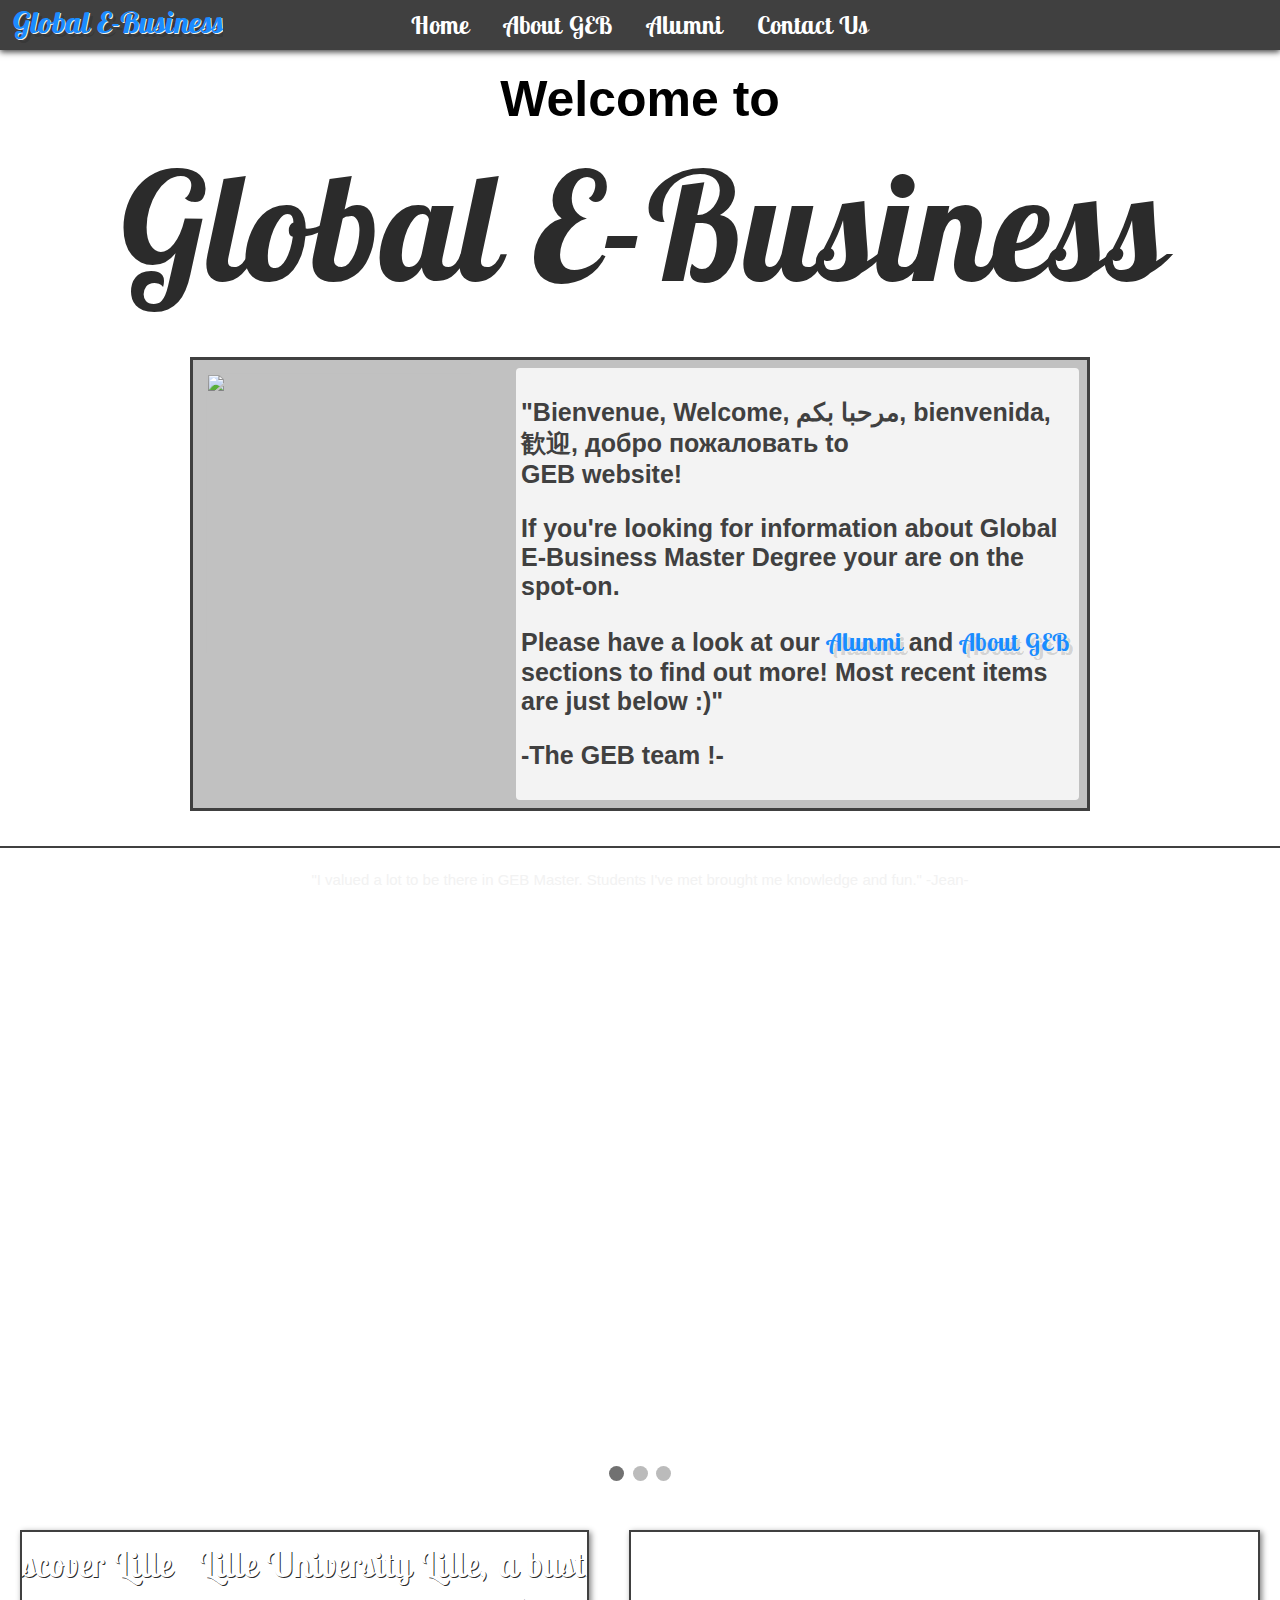
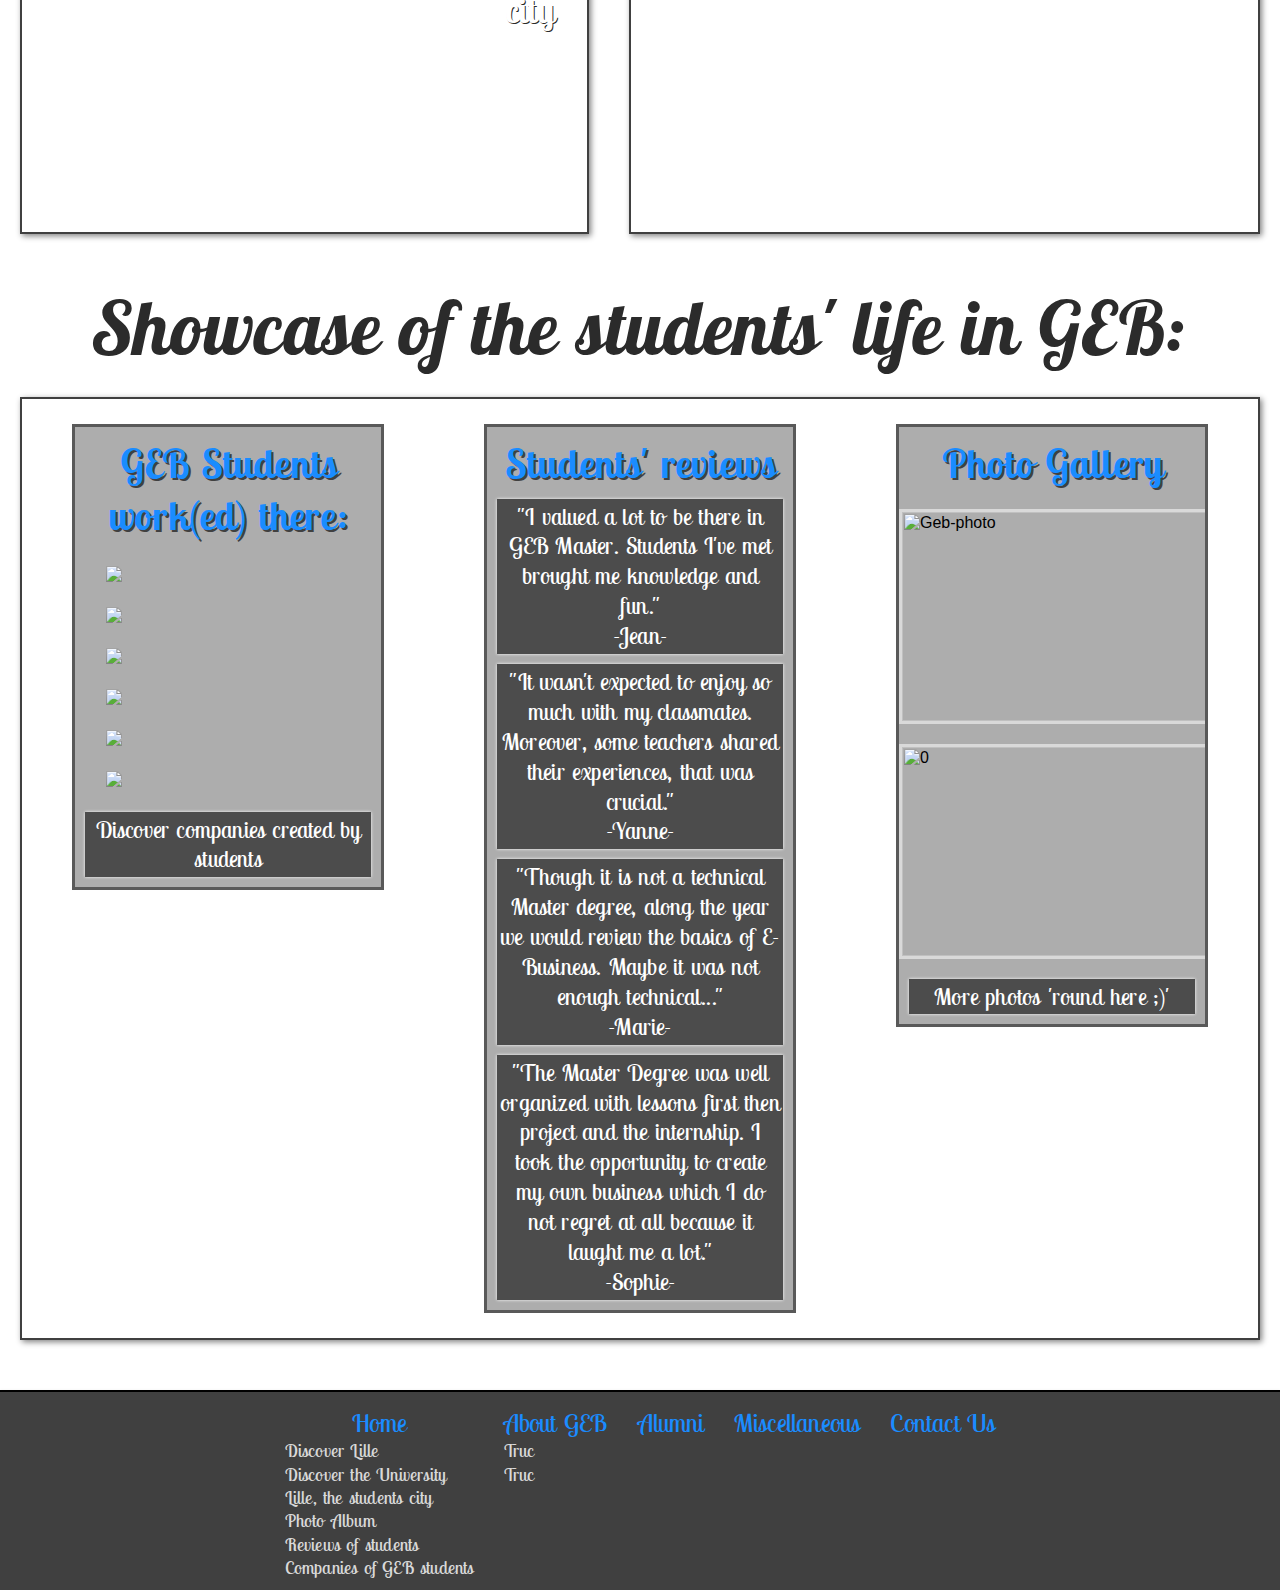
==== index.html @ 408637fa "separate script from html" ====
<html>

  <head>
    <link rel="stylesheet" type="text/css" href='indexstylesheet.css'>
    </link>
    <link href='http://fonts.googleapis.com/css?family=Lobster+Two' rel='stylesheet' type='text/css'>
    </link>
    <title>Global E-Business</title>
    <meta name="Keywords" content="global, e-business, GEB, lille, université, olivier sirven, student, students, global ebusiness, e-business, master">
    <meta name="description" content="global, e-business, GEB, lille, université, olivier sirven, student, students, global ebusiness, e-business, master">
    <meta name="author" content="Basile, Zhaniya, Quentin">
    <meta name="copyright" content="GEB Lille">
    <meta name="viewport" content="width=device-width, initial-scale=1.0">
    <meta charset="UTF-8">
  </head>

  <body>
    <header>
      <span class="logo"><a href="index.html">Global E-Business</a></span>
      <div class='banner'>
        <ul class='banner'>
          <li class='banner'><a href="index.html" class='banner'>Home</a></li>
          <li class='banner'><a href="#" class='banner'>About GEB</a></li>
          <li class='banner'><a href="alumni.html" class='banner'>Alumni</a></li>
          <li class='banner'><a href="contact.html" class="banner">Contact us</a></li>
        </ul>
        </nav>
      </div>
    </header>

    <div class="home">
      <h1>Welcome to <br> <span class="logo">Global E-Business</span></h1>
      <div class="message"><img src="http://images.clipartpanda.com/mismanagement-clipart-Megaphone-man-1.png" id="messagepic">
        <article class="message">
          <p class="message"><b>"Bienvenue, Welcome, مرحبا بكم, bienvenida, 歓迎, добро пожаловать to <br>GEB website!</b></p>
          <p class="message">If you're looking for information about Global E-Business Master Degree your are on the spot-on.</p>
          <p class='message'>Please have a look at our <span class="message"><a href="alumni.html">Alunmi</a></span> and
            <span class="message">About GEB</span> sections to find out more! Most recent items are just below :)"</p>
          <p class="message">-The GEB team !-</p>
        </article>
      </div>
    </div>

    <!-- Slideshow container -->
    <div class="slideshow-container">

      <!-- Full-width images with number and caption text -->
      <div class="mySlides fade">
        <div class="numbertext">1 / 3</div>
        <div class="text">
          <p>"I valued a lot to be there in GEB Master. Students I've met brought me knowledge and fun." -Jean-</p>
        </div>
      </div>

      <div class="mySlides fade">
        <div class="numbertext">2 / 3</div>
        <div class="text">Caption Two</div>
      </div>

      <div class="mySlides fade">
        <div class="numbertext">3 / 3</div>
        <div class="text">Caption Three</div>
      </div>

      <!-- Next and previous buttons -->
      <a class="prev" onclick="plusSlides(-1)">&#10094;</a>
      <a class="next" onclick="plusSlides(1)">&#10095;</a>
    </div>
    <br>

    <!-- The dots/circles -->
    <div style="text-align:center">
      <span class="dot" onclick="currentSlide(1)"></span>
      <span class="dot" onclick="currentSlide(2)"></span>
      <span class="dot" onclick="currentSlide(3)"></span>
    </div>

    <script src=index-script.js>
    </script>

    <div class="case">
      <div class="fr">
        <a href="https://en.lilletourism.com/">
          <div class="frd" id="lille">
            <p class="frd">Discover Lille</p>
          </div>
        </a>
        <a href="https://www.univ-lille.fr/home/">
          <div class="frd" id="univ">
            <p class="frd">Lille University</p>
          </div>
        </a>
        <a href="https://www.thelocal.fr/20171017/lille-why-would-anyone-want-to-live-there">
          <div class="frd" id="lille2">
            <p class="frd">Lille, a bustling city</p>
          </div>
        </a>
      </div>

      <div class="job">
        <div class="jobd"></div>
        <div class="jobd"></div>
        <div class="jobd"></div>
        <div class="jobd"></div>
        <div class="jobd"></div>
      </div>
    </div>

    <h1 class="title">Showcase of the students' life in GEB:</h1>

    <div class="new">
      <div class="inew">
        <p class="inew">GEB Students work(ed) there:</p>
        <a href="http://maxxing.com/home-10000-1-2.html"><img src="https://www.google.com/url?sa=i&source=images&cd=&ved=2ahUKEwjb2vvX5d7jAhUF16QKHUK5CTIQjRx6BAgBEAU&url=http%3A%2F%2Fwww.maxxing.com%2F&psig=AOvVaw227u1ZSXN6iK4oCkUGEAIN&ust=1564650021154824" class="logoshowcase"></a>
        <a href="https://amadeus.com/en"><img src="https://www.travelindustrymentor.com.au/wp-content/uploads/2017/12/Amadeus-logo.png" class="logoshowcase"></a>
        <a href="https://www.oracle.com/fr/index.html"><img src="https://www.oracle.com/webfolder/s/brand/assets/i/specimens/identity/logo/primary-badge.gif" class="logoshowcase"></a>
        <a href="https://www.capgemini.com/"><img src="https://media-assets-02.thedrum.com/cache/images/thedrum-prod/s3-news-tmp-136481-capgemini--2x1--940.png" class="logoshowcase"></a>
        <a href="https://www.qatarairways.com/en/homepage.html"><img src="https://dwglogo.com/wp-content/uploads/2016/03/qatar-airways-emblem.png" class="logoshowcase"></a>
        <a href="https://www.lavoixdunord.fr/"><img src="https://lh3.googleusercontent.com/co4NSZuJD9aWoUuQ8ERSrI5Xbmnq_W3yEU5_tKY_wPAVxonObEZlXqxKZir_IPBfjA1b" class="logoshowcase"></a>
        <p class="startup"><a href="#">Discover companies created by students</a></p>
      </div>

      <div class="inew">
        <p class="inew">Students' reviews</p>
        <p class="startup">"I valued a lot to be there in GEB Master. Students I've met brought me knowledge and fun."<br />-Jean-</p>
        <p class="startup">"It wasn't expected to enjoy so much with my classmates. Moreover, some teachers shared their experiences, that was crucial."<br />-Yanne-</p>
        <p class="startup">"Though it is not a technical Master degree, along the year we would review the basics of E-Business. Maybe it was not enough technical..." <br />-Marie-</p>
        <p class="startup">"The Master Degree was well organized with lessons first then project and the internship. I took the opportunity to create my own business which I do not regret at all because it laught me a lot."<br />-Sophie-</p>
      </div>

      <div class="inew">
        <p class="inew">Photo Gallery</p>
        <div class="photo"><a href="https://ibb.co/RTwVx2X"><img src="https://i.ibb.co/jkX1chC/Geb-photo.jpg" alt="Geb-photo" border="0" class="photo"></a></div>
        <div class="photo"><a href="https://ibb.co/gSLk5jJ"><img src="https://i.ibb.co/F5LRSxz/0.jpg" alt="0" border="0" class="photo"></a></div>
        <a href="#">
          <p class="startup">More photos 'round here ;)'</p>
        </a>
      </div>
    </div>


    <footer>
      <div class='footer'>
        <ul><a href="index.html">Home</a>
          <li><a href="https://en.lilletourism.com/">Discover Lille</a></li>
          <li><a href="https://www.univ-lille.fr/home/">Discover the University</a></li>
          <li><a href="https://www.thelocal.fr/20171017/lille-why-would-anyone-want-to-live-there">Lille, the students city</a></li>
          <li><a href="#">Photo Album</a></li>
          <li><a href="#">Reviews of students</a></li>
          <li><a href="#">Companies of GEB students</a></li>
        </ul>
        <ul><a href="#">About GEB</a>
          <li>Truc</li>
          <li>Truc</li>
        </ul>
        <ul><a href="alumni.html">Alumni</a></ul>
        <ul><a href="#">Miscellaneous</a></ul>
        <ul><a href="contact.html">Contact us</a></ul>
      </div>
    </footer>

  </body>

  </html>
---- indexstylesheet.css ----
html {
  min-height: 100%;
  position: relative;
  max-width: 3000px;
}

body {
  font-family: Arial;
  min-height: 100%;
  padding: 0;
  margin: 0;
  position: inherit;
}

div {
  overflow: auto;
}

/* Header */
header {
  height: 50px;
  background-color: #404040;
  box-shadow: 0 2px 6px #404040;
  position: relative;
}

div.banner {
  height: inherit;
  display: flex;
  justify-content: center;
  align-items: center;
  z-index: 10;
}

div ul.banner {
  text-align: center;
  color: #ffffff;
  margin-top: 0;
  margin-bottom: 0;
  padding-left: 0;
}

div ul li.banner {
  display: inline-block;
  text-align: inherit;
}

div ul li a.banner {
  padding-left: 15px;
  padding-right: 15px;
  font: 400 100px/1.3 'Lobster Two', Helvetica, sans-serif;
  font-size: 25px;
  letter-spacing: 0.2px;
  word-spacing: 2px;
  color: #ffffff;
  font-weight: 600;
  text-decoration: none;
  font-variant: normal;
  text-transform: capitalize;
  display: block;
  line-height: 2;
  transition: color .2s ease-in, background .2s ease-in;
}

header span.logo {
  color: #ffffff;
  font-size: 30px;
  padding-left: 12px;
  position: absolute;
  line-height: 1.5;
  overflow: hidden;
  text-overflow: ellipsis;
}

/* Miscellaneous */
a {
  color: inherit;
  text-decoration: none;
}

a:hover.banner {
  background-color: #ffffff;
  color: #333333
}

span:hover.logo {
  text-shadow: 1px 1px 0px #ededed, 4px 4px 0px rgba(0, 0, 0, 0.15);
  color: #1a8cff;
  cursor: default;
}

div:hover.message {
  box-shadow: 4px 4px 6px grey;
}

.footer a:hover {
  color: #ffffff;
}

/* Main content */
h1 {
  text-align: center;
  margin-top: 0;
  font-size: 50px;
}

span.logo {
  font: 400 100px/1.3 'Lobster Two', Helvetica, sans-serif;
  font-size: 150px;
  letter-spacing: 0.2px;
  word-spacing: 2px;
  color: #2b2b2b;
  font-weight: 700;
  text-decoration: none;
  font-style: italic;
  font-variant: normal;
  text-transform: capitalize;
  transition: color .2s ease-in, text-shadow .2s ease-in;
}

/* Home */
.home {
  background-image: url('https://g.foolcdn.com/editorial/images/483225/graduation.jpg');
  background-repeat: no-repeat;
  background-attachment: fixed;
  padding: 20px;
  padding-bottom: 35px;
  background-size: cover;
  z-index: 9;
  border-bottom: 2px solid #404040;
}

div.message {
  width: 900px;
  height: auto;
  margin-left: auto;
  margin-left: auto;
  margin-right: auto;
  padding: 3px;
  position: relative;
  border: solid #404040;
  transition: box-shadow .2s ease-in;
  background: rgba(51, 51, 51, 0.3)
}

article.message {
  font-family: Arial;
  font-size: 25px;
  color: #404040;
  font-weight: 700;
  background: rgb(255, 255, 255, 0.8);
  text-decoration: none;
  font-variant: normal;
  display: block;
  padding: 5px;
  margin: 5px;
  margin-left: 320px;
  border: #595959 1px;
  border-radius: 4px;
}

article span.message {
  font: 400 100px/1.3 'Lobster Two', Helvetica, sans-serif;
  font-size: 25px;
  letter-spacing: 0.2px;
  word-spacing: 2px;
  color: #1a8cff;
  font-weight: 700;
  text-decoration: none;
  font-variant: normal;
  text-shadow: 1px 1px 0px #ededed, 4px 4px 0px rgba(0, 0, 0, 0.15);
  cursor: default;
}

h1.title {
  text-align: center;
  font: 400 100px/1.3 'Lobster Two', Helvetica, sans-serif;
  font-size: 75px;
  letter-spacing: 0.2px;
  word-spacing: 2px;
  color: #2b2b2b;
  font-weight: 700;
  text-decoration: none;
  font-style: italic;
  font-variant: normal;
  margin-top: 25px;
  margin-bottom: 0;
}

#messagepic {
  height: 300px;
  width: 300px;
  float: left;
  padding: 10px;
  padding-right: 25px;
  display: block;
  margin: auto;
}

div.case {
  display: flex;
  align-items: center;
  justify-content: center;
  margin-top: 25px;
}

/* Slideshow */
* {box-sizing:border-box}

/* Slideshow container */
.slideshow-container {
  width:100%;
  position: relative;
  height:600px;
  margin:0;
}

/* Hide the images by default */
.mySlides {
  display: none;
}

/* Next & previous buttons */
.prev, .next {
  cursor: pointer;
  position: absolute;
  top: 50%;
  width: auto;
  margin-top: -22px;
  padding: 16px;
  color: white;
  font-weight: bold;
  font-size: 18px;
  transition: 0.6s ease;
  border-radius: 0 3px 3px 0;
  user-select: none;
}

/* Position the "next button" to the right */
.next {
  right: 0;
  border-radius: 3px 0 0 3px;
}

/* On hover, add a black background color with a little bit see-through */
.prev:hover, .next:hover {
  background-color: rgba(0,0,0,0.8);
}

/* Caption text */
.text {
  width: 100%;
  height:600px;
  background-image: url(http://s1.1zoom.me/b5050/619/USA_Houses_San_Diego_496427_2048x1152.jpg);
  background-repeat: no-repeat;
  background-size: cover;
}

.text p {
  color: #f2f2f2;
  font-size: 15px;
  padding: 8px 12px;
  text-align: center;
}

/* Number text (1/3 etc) */
.numbertext {
  visibility:hidden;
  color: #f2f2f2;
  font-size: 12px;
  padding: 8px 12px;
  position: absolute;
  top: 0;
}

/* The dots/bullets/indicators */
.dot {
  cursor: pointer;
  height: 15px;
  width: 15px;
  margin: 0 2px;
  background-color: #bbb;
  border-radius: 50%;
  display: inline-block;
  transition: background-color 0.6s ease;
}

.active, .dot:hover {
  background-color: #717171;
}

/* Fading animation */
.fade {
  -webkit-animation-name: fade;
  -webkit-animation-duration: 1.5s;
  animation-name: fade;
  animation-duration: 1.5s;
}

@-webkit-keyframes fade {
  from {opacity: .4}
  to {opacity: 1}
}

@keyframes fade {
  from {opacity: .4}
  to {opacity: 1}
}

/* France div */
div.fr {
  display: flex;
  align-items: center;
  justify-content: center;
  border: 2px solid #404040;
  margin: 20px;
  box-shadow: 2px 2px 6px grey;
  width: auto;
  height: auto;
  vertical-align: middle;
}

#lille {
  background: url('https://hautsdefrance.cci.fr/content/uploads/sites/6/2016/12/une-ccigrandlille.jpg');
  background-repeat: no-repeat;
  background-size: cover;
}

#univ {
  background: url('https://static1.squarespace.com/static/5565e723e4b03021a50af7c4/5c4ec8eac2241b81fc3c4915/5c4ec9b06d2a73c5a0574b73/1548667422622/luniversite-catholique-de-lille-img_6861.jpg?format=1500w');
  background-repeat: no-repeat;
  background-size: cover;
  background-position: center;
}

#lille2 {
  background: url('https://www.wallpaperup.com/uploads/wallpapers/2018/01/11/1188211/3f083c5645a579118f9e4036955740b4.jpg');
  background-repeat: no-repeat;
  background-size: cover;
  background-position: center;
}

p.frd {
  font: 400 100px/1.3 'Lobster Two', Helvetica, sans-serif;
  font-size: 35px;
  margin-top: 10px;
  letter-spacing: 0.2px;
  word-spacing: 2px;
  color:#ffffff;
  font-weight: 700;
  text-decoration: none;
  font-variant: normal;
  text-shadow: 1px 1px 0px #2b2b2b;
  text-align: center;
}

div.frd {
  width: 225px;
  height: 300px;
  margin: 0;
  padding: 0;
  border: none;
}

/*JOB*/
div.job {
  display: flex;
  align-items: center;
  justify-content: center;
  background: url('https://www.stratagemcpa.com/wp-content/uploads/2018/03/file-23.jpg');
  background-repeat: no-repeat;
  background-size: cover;
  background-position: center;
  border: 2px solid #404040;
  margin: 20px;
  box-shadow: 2px 2px 6px grey;
  width: auto;
  height: auto;
}

div.jobd {
  width: 150px;
  height: 300px;
  border: solid #595959;
  margin: 0;
  padding: 0;
  border: none;
}

/* NEWS */
div.new {
  display: flex;
  align-items: flex-start;
  justify-content: center;
  background-image: url('https://www.interregeurope.eu/fileadmin/user_upload/tx_tevnewsevents/events/image_1549965518.jpg');
  background-repeat: no-repeat;
  background-size: cover;
  border: 2px solid #404040;
  margin-top: 35px;
  margin: 20px;
  box-shadow: 2px 2px 6px grey;
}

div.inew {
  width: 400px;
  height: auto;
  background: rgba(51, 51, 51, 0.4);
  border: solid #595959;
  margin-left: 50px;
  margin-right: 50px;
  margin-top: 25px;
  margin-bottom: 25px;
}

div.photo {
  width: 315px;
  height: 215px;
  margin: 20px;
  border: solid #d9d9d9;
  margin-left: auto;
  margin-right: auto;
  display: block;
}

img.photo {
  height: 100%;
  width: 100%;
}

p.inew {
  font: 400 100px/1.3 'Lobster Two', Helvetica, sans-serif;
  font-size: 40px;
  letter-spacing: 0.2px;
  word-spacing: 2px;
  color: #1a8cff;
  font-weight: 700;
  text-decoration: none;
  font-variant: normal;
  text-align: center;
  margin: 10px;
  text-shadow: 2px 2px #404040;
}

img.logoshowcase {
  max-height: 80%;
  max-width: 80%;
  margin: 25px;
  margin-left: auto;
  margin-right: auto;
  display: block;
}

p.startup {
  font: 400 100px/1.3 'Lobster Two', Helvetica, sans-serif;
  font-size: 23px;
  letter-spacing: 0.2px;
  word-spacing: 2px;
  color: #ffffff;
  font-weight: 400;
  text-decoration: none;
  font-variant: normal;
  text-align: center;
  margin: 10px;
  background-color: rgba(51, 51, 51, 0.80);
  padding: 3px;
  box-shadow: 0 0 3px #ffffff;
  display: block;
  align-items: center;
}

/* Contact form */
input[type=text], select, textarea {
  width: 100%;
  padding: 12px;
  border: 1px solid #ccc;
  border-radius: 4px;
  box-sizing: border-box;
  margin-top: 6px;
  margin-bottom: 16px;
  resize: vertical;
}

input[type=submit] {
  background-color: #3399ff;
  color: white;
  padding: 12px 20px;
  border: none;
  border-radius: 4px;
  cursor: pointer;
}

input[type=submit]:hover {
  background-color: #0066ff;
}

.form {
  display: inline-block;
  width: 100%;
}

div.precontainer {
  width: 450px;
  height: auto;
  padding: 3px;
  border: solid #404040;
  background: #ff0000;
  margin: 25px;
  display: block;
  float: left;
}

p.precontainer {
  font-family: Arial;
  font-size: 20px;
  color: #404040;
  font-weight: 700;
  text-decoration: none;
  font-variant: normal;
  padding: 5px;
  margin: 5px;
  margin-left: 175px;
  background: #f2f2f2;
  border: #595959 1px;
  border-radius: 4px;
}

#messagepic.precontainer {
  height: 150px;
  width: 150px;
  padding: 10px;
  padding-right: 25px;
}

.container {
  padding: 13px;
  display: block;
  width: 800px;
  margin: 25px;
  position: relative;
  padding-bottom: 1px;
}

p.container {
  margin-left: 0;
  margin-top: 0;
  word-wrap: break-word;
  font-family: Times;
  font-weight: bold;
  font-size: 25px;
  padding: 0;
}

/* Footer HIDDEN FOR NOW */
footer {
  position: static;
  overflow: auto;
  background: #404040;
  margin-top: 50px;
  bottom: 0;
  border-top: 2px solid #000000;
  box-shadow: 0 0 3px #f2f2f2;
  height: auto;
  width: 100%;
}

div.footer {
  display: flex;
  justify-content: center;
  align-items: flex-start;
  margin-left: 25px;
  margin-right: 25px;
  margin-top: 5px;
  margin-bottom: 5px;
}

.footer ul {
  text-align: center;
  padding: 0;
  display: inline-block;
  padding-left: 15px;
  padding-right: 15px;
  margin-top: 10px;
  margin-bottom: 5px;
  font: 400 100px/1.3 'Lobster Two', Helvetica, sans-serif;
  font-size: 25px;
  letter-spacing: 0.2px;
  word-spacing: 2px;
  color: #d9d9d9;
  font-weight: 500;
  text-decoration: none;
  font-variant: normal;
  text-transform: capitalize;
  display: block;
  color: #1a8cff;
}

.footer li {
  font: 400 100px/1.3 'Lobster Two', Helvetica, sans-serif;
  font-size: 18px;
  letter-spacing: 0.2px;
  word-spacing: 2px;
  color: #d9d9d9;
  font-weight: 200;
  text-shadow: none;
  text-decoration: none;
  text-transform: none;
  font-variant: normal;
  display: block;
  text-align: left;
}

.footer a {
  transition: color .05s ease-in;
}
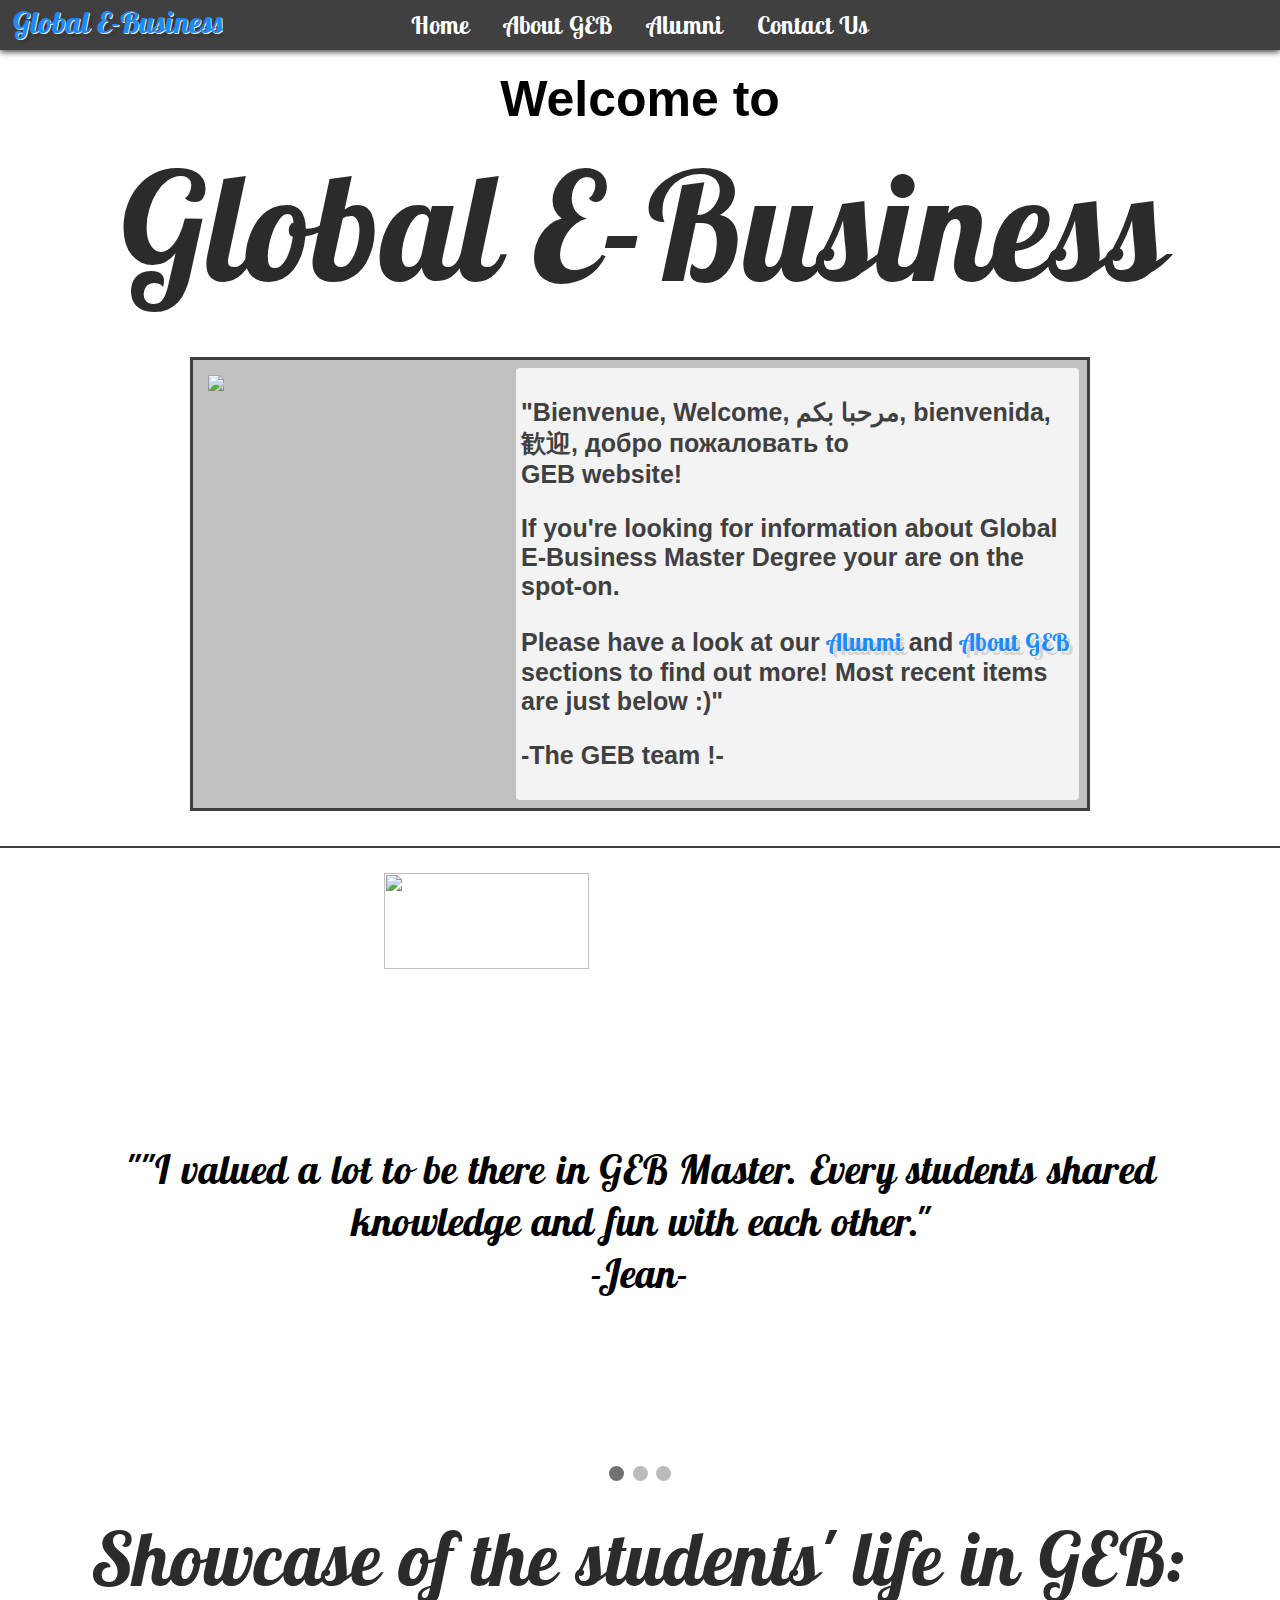
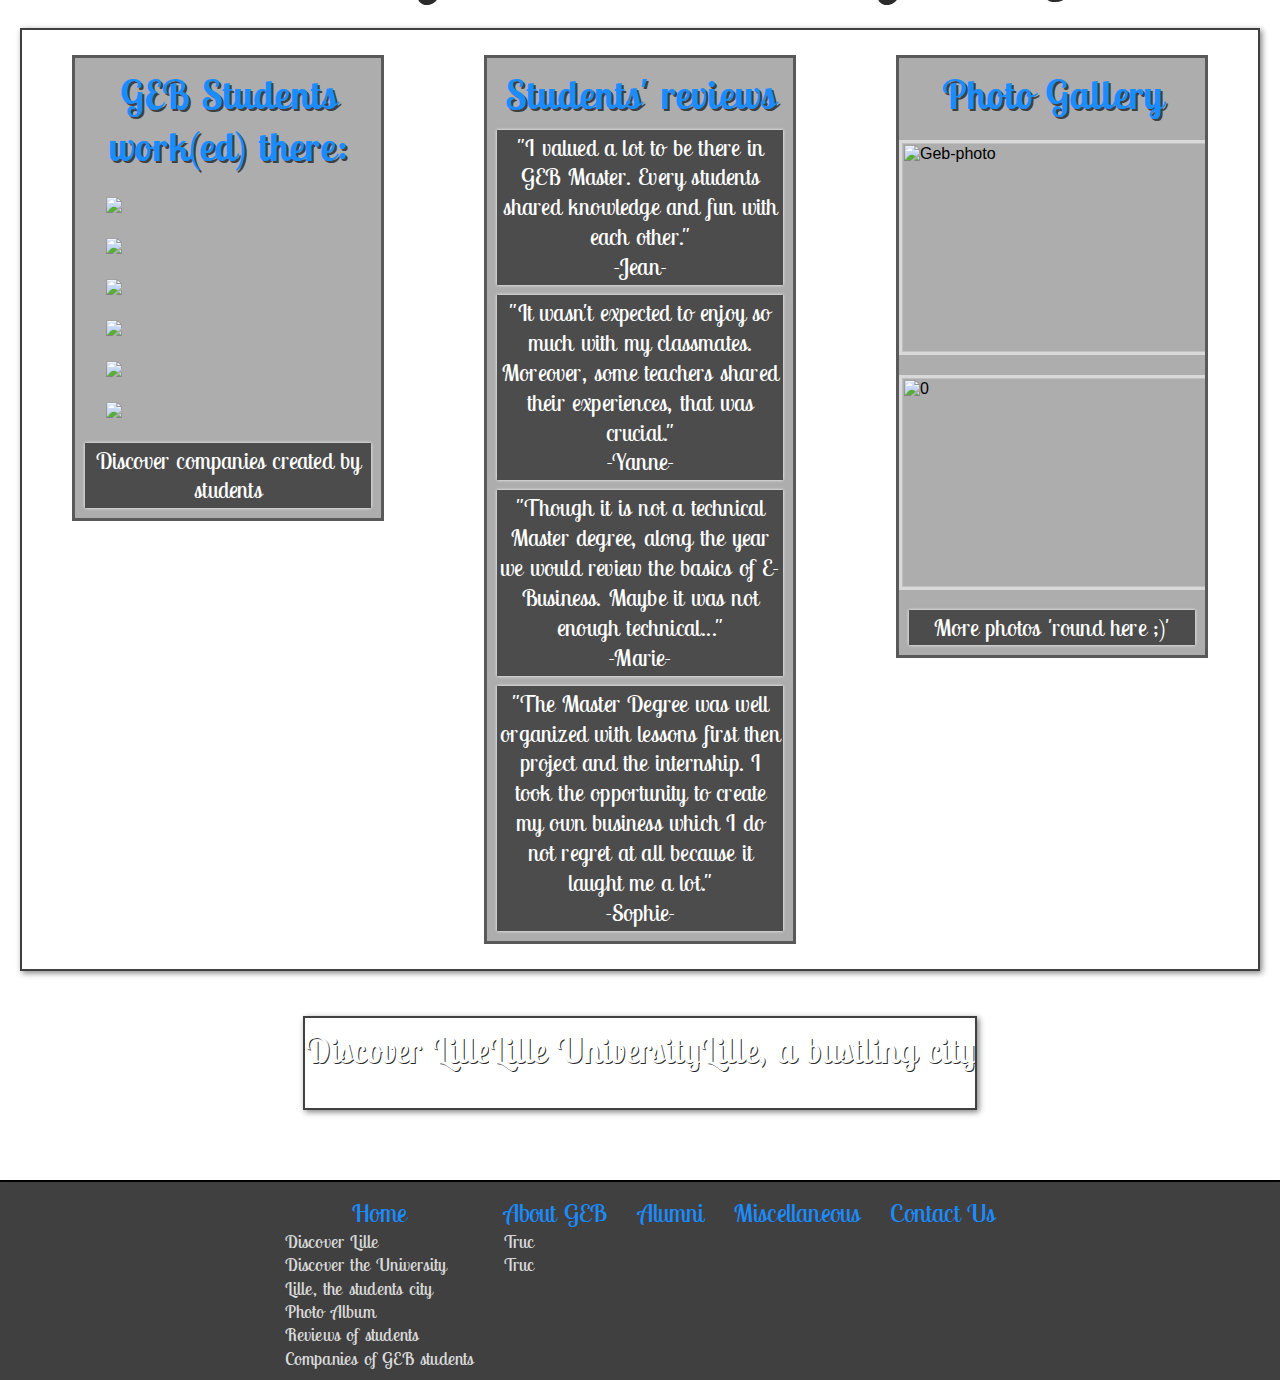
==== commit fccac15b: "slideshow fixed, put case div above footer" ====
--- a/index.html
+++ b/index.html
@@ -1,164 +1,190 @@
 <html>
 
-  <head>
-    <link rel="stylesheet" type="text/css" href='indexstylesheet.css'>
-    </link>
-    <link href='http://fonts.googleapis.com/css?family=Lobster+Two' rel='stylesheet' type='text/css'>
-    </link>
-    <title>Global E-Business</title>
-    <meta name="Keywords" content="global, e-business, GEB, lille, université, olivier sirven, student, students, global ebusiness, e-business, master">
-    <meta name="description" content="global, e-business, GEB, lille, université, olivier sirven, student, students, global ebusiness, e-business, master">
-    <meta name="author" content="Basile, Zhaniya, Quentin">
-    <meta name="copyright" content="GEB Lille">
-    <meta name="viewport" content="width=device-width, initial-scale=1.0">
-    <meta charset="UTF-8">
-  </head>
+<head>
+  <link rel="stylesheet" type="text/css" href='global.css'>
+  </link>
+  <link href='http://fonts.googleapis.com/css?family=Lobster+Two' rel='stylesheet' type='text/css'>
+  </link>
+  <title>Global E-Business</title>
+  <meta name="Keywords"
+    content="global, e-business, GEB, lille, université, olivier sirven, student, students, global ebusiness, e-business, master">
+  <meta name="description"
+    content="global, e-business, GEB, lille, université, olivier sirven, student, students, global ebusiness, e-business, master">
+  <meta name="author" content="Basile, Zhaniya, Quentin">
+  <meta name="copyright" content="GEB Lille">
+  <meta name="viewport" content="width=device-width, initial-scale=1.0">
+  <meta charset="UTF-8">
+</head>
 
-  <body>
-    <header>
-      <span class="logo"><a href="index.html">Global E-Business</a></span>
-      <div class='banner'>
-        <ul class='banner'>
-          <li class='banner'><a href="index.html" class='banner'>Home</a></li>
-          <li class='banner'><a href="#" class='banner'>About GEB</a></li>
-          <li class='banner'><a href="alumni.html" class='banner'>Alumni</a></li>
-          <li class='banner'><a href="contact.html" class="banner">Contact us</a></li>
-        </ul>
-        </nav>
-      </div>
-    </header>
+<body>
+  <header>
+    <span class="logo"><a href="index.html">Global E-Business</a></span>
+    <div class='banner'>
+      <ul class='banner'>
+        <li class='banner'><a href="index.html" class='banner'>Home</a></li>
+        <li class='banner'><a href="about-geb.html" class='banner'>About GEB</a></li>
+        <li class='banner'><a href="alumni.html" class='banner'>Alumni</a></li>
+        <li class='banner'><a href="contact.html" class="banner">Contact us</a></li>
+      </ul>
+      </nav>
+    </div>
+  </header>
 
-    <div class="home">
-      <h1>Welcome to <br> <span class="logo">Global E-Business</span></h1>
-      <div class="message"><img src="http://images.clipartpanda.com/mismanagement-clipart-Megaphone-man-1.png" id="messagepic">
-        <article class="message">
-          <p class="message"><b>"Bienvenue, Welcome, مرحبا بكم, bienvenida, 歓迎, добро пожаловать to <br>GEB website!</b></p>
-          <p class="message">If you're looking for information about Global E-Business Master Degree your are on the spot-on.</p>
-          <p class='message'>Please have a look at our <span class="message"><a href="alumni.html">Alunmi</a></span> and
-            <span class="message">About GEB</span> sections to find out more! Most recent items are just below :)"</p>
-          <p class="message">-The GEB team !-</p>
-        </article>
+  <div class="home">
+    <h1>Welcome to <br> <span class="logo">Global E-Business</span></h1>
+    <div class="message"><img src="http://images.clipartpanda.com/mismanagement-clipart-Megaphone-man-1.png"
+        id="messagepic">
+      <article class="message">
+        <p class="message"><b>"Bienvenue, Welcome, مرحبا بكم, bienvenida, 歓迎, добро пожаловать to <br>GEB website!</b>
+        </p>
+        <p class="message">If you're looking for information about Global E-Business Master Degree your are on the
+          spot-on.</p>
+        <p class='message'>Please have a look at our <span class="message"><a href="alumni.html">Alunmi</a></span> and
+          <span class="message">About GEB</span> sections to find out more! Most recent items are just below :)"</p>
+        <p class="message">-The GEB team !-</p>
+      </article>
+    </div>
+  </div>
+
+  <!-- Slideshow container -->
+  <div class="slideshow-container">
+
+    <!-- Full-width images with number and caption text -->
+    <div class="mySlides fade">
+      <div class="numbertext">1 / 3</div>
+      <div class="text">
+        <img src="https://www.ludoviccareme.com/files/image_211_image_fr.jpg">
+        <p>""I valued a lot to be there in GEB Master. Every students shared knowledge and
+          fun with each other."<br />-Jean-</p>
       </div>
     </div>
 
-    <!-- Slideshow container -->
-    <div class="slideshow-container">
-
-      <!-- Full-width images with number and caption text -->
-      <div class="mySlides fade">
-        <div class="numbertext">1 / 3</div>
-        <div class="text">
-          <p>"I valued a lot to be there in GEB Master. Students I've met brought me knowledge and fun." -Jean-</p>
-        </div>
-      </div>
-
-      <div class="mySlides fade">
-        <div class="numbertext">2 / 3</div>
-        <div class="text">Caption Two</div>
-      </div>
-
-      <div class="mySlides fade">
-        <div class="numbertext">3 / 3</div>
-        <div class="text">Caption Three</div>
-      </div>
-
-      <!-- Next and previous buttons -->
-      <a class="prev" onclick="plusSlides(-1)">&#10094;</a>
-      <a class="next" onclick="plusSlides(1)">&#10095;</a>
-    </div>
-    <br>
-
-    <!-- The dots/circles -->
-    <div style="text-align:center">
-      <span class="dot" onclick="currentSlide(1)"></span>
-      <span class="dot" onclick="currentSlide(2)"></span>
-      <span class="dot" onclick="currentSlide(3)"></span>
-    </div>
-
-    <script src=index-script.js>
-    </script>
-
-    <div class="case">
-      <div class="fr">
-        <a href="https://en.lilletourism.com/">
-          <div class="frd" id="lille">
-            <p class="frd">Discover Lille</p>
-          </div>
-        </a>
-        <a href="https://www.univ-lille.fr/home/">
-          <div class="frd" id="univ">
-            <p class="frd">Lille University</p>
-          </div>
-        </a>
-        <a href="https://www.thelocal.fr/20171017/lille-why-would-anyone-want-to-live-there">
-          <div class="frd" id="lille2">
-            <p class="frd">Lille, a bustling city</p>
-          </div>
-        </a>
-      </div>
-
-      <div class="job">
-        <div class="jobd"></div>
-        <div class="jobd"></div>
-        <div class="jobd"></div>
-        <div class="jobd"></div>
-        <div class="jobd"></div>
+    <div class="mySlides fade">
+      <div class="numbertext">2 / 3</div>
+      <div class="text">
+        <img src="https://i.pinimg.com/originals/f6/fa/df/f6fadffd86d533cf914f397fd31ff6f9.jpg">
+        <p>"It wasn't expected to enjoy so much with my classmates. Moreover, some teachers was always sharing their
+          experiences,
+          that was crucial."<br />-Sandra-</p>
       </div>
     </div>
 
-    <h1 class="title">Showcase of the students' life in GEB:</h1>
-
-    <div class="new">
-      <div class="inew">
-        <p class="inew">GEB Students work(ed) there:</p>
-        <a href="http://maxxing.com/home-10000-1-2.html"><img src="https://www.google.com/url?sa=i&source=images&cd=&ved=2ahUKEwjb2vvX5d7jAhUF16QKHUK5CTIQjRx6BAgBEAU&url=http%3A%2F%2Fwww.maxxing.com%2F&psig=AOvVaw227u1ZSXN6iK4oCkUGEAIN&ust=1564650021154824" class="logoshowcase"></a>
-        <a href="https://amadeus.com/en"><img src="https://www.travelindustrymentor.com.au/wp-content/uploads/2017/12/Amadeus-logo.png" class="logoshowcase"></a>
-        <a href="https://www.oracle.com/fr/index.html"><img src="https://www.oracle.com/webfolder/s/brand/assets/i/specimens/identity/logo/primary-badge.gif" class="logoshowcase"></a>
-        <a href="https://www.capgemini.com/"><img src="https://media-assets-02.thedrum.com/cache/images/thedrum-prod/s3-news-tmp-136481-capgemini--2x1--940.png" class="logoshowcase"></a>
-        <a href="https://www.qatarairways.com/en/homepage.html"><img src="https://dwglogo.com/wp-content/uploads/2016/03/qatar-airways-emblem.png" class="logoshowcase"></a>
-        <a href="https://www.lavoixdunord.fr/"><img src="https://lh3.googleusercontent.com/co4NSZuJD9aWoUuQ8ERSrI5Xbmnq_W3yEU5_tKY_wPAVxonObEZlXqxKZir_IPBfjA1b" class="logoshowcase"></a>
-        <p class="startup"><a href="#">Discover companies created by students</a></p>
-      </div>
-
-      <div class="inew">
-        <p class="inew">Students' reviews</p>
-        <p class="startup">"I valued a lot to be there in GEB Master. Students I've met brought me knowledge and fun."<br />-Jean-</p>
-        <p class="startup">"It wasn't expected to enjoy so much with my classmates. Moreover, some teachers shared their experiences, that was crucial."<br />-Yanne-</p>
-        <p class="startup">"Though it is not a technical Master degree, along the year we would review the basics of E-Business. Maybe it was not enough technical..." <br />-Marie-</p>
-        <p class="startup">"The Master Degree was well organized with lessons first then project and the internship. I took the opportunity to create my own business which I do not regret at all because it laught me a lot."<br />-Sophie-</p>
-      </div>
-
-      <div class="inew">
-        <p class="inew">Photo Gallery</p>
-        <div class="photo"><a href="https://ibb.co/RTwVx2X"><img src="https://i.ibb.co/jkX1chC/Geb-photo.jpg" alt="Geb-photo" border="0" class="photo"></a></div>
-        <div class="photo"><a href="https://ibb.co/gSLk5jJ"><img src="https://i.ibb.co/F5LRSxz/0.jpg" alt="0" border="0" class="photo"></a></div>
-        <a href="#">
-          <p class="startup">More photos 'round here ;)'</p>
-        </a>
+    <div class="mySlides fade">
+      <div class="numbertext">3 / 3</div>
+      <div class="text">
+        <img src="https://i.pinimg.com/originals/49/6f/e6/496fe6c86982ac8ff6a40f88f076b6f1.jpg">
+        <p>"Though it is not a technical Master degree, along the year we would review the basics of
+          E-Business. Maybe it was not enough technical..."<br />-John-</p>
       </div>
     </div>
 
+    <!-- Next and previous buttons -->
+    <a class="prev" onclick="plusSlides(-1)">&#10094;</a>
+    <a class="next" onclick="plusSlides(1)">&#10095;</a>
+  </div>
+  <br>
 
-    <footer>
-      <div class='footer'>
-        <ul><a href="index.html">Home</a>
-          <li><a href="https://en.lilletourism.com/">Discover Lille</a></li>
-          <li><a href="https://www.univ-lille.fr/home/">Discover the University</a></li>
-          <li><a href="https://www.thelocal.fr/20171017/lille-why-would-anyone-want-to-live-there">Lille, the students city</a></li>
-          <li><a href="#">Photo Album</a></li>
-          <li><a href="#">Reviews of students</a></li>
-          <li><a href="#">Companies of GEB students</a></li>
-        </ul>
-        <ul><a href="#">About GEB</a>
-          <li>Truc</li>
-          <li>Truc</li>
-        </ul>
-        <ul><a href="alumni.html">Alumni</a></ul>
-        <ul><a href="#">Miscellaneous</a></ul>
-        <ul><a href="contact.html">Contact us</a></ul>
-      </div>
-    </footer>
+  <!-- The dots/circles -->
+  <div style="text-align:center">
+    <span class="dot" onclick="currentSlide(1)"></span>
+    <span class="dot" onclick="currentSlide(2)"></span>
+    <span class="dot" onclick="currentSlide(3)"></span>
+  </div>
 
-  </body>
+  <script src=index-script.js>
+  </script>
 
-  </html>
+  <h1 class="title">Showcase of the students' life in GEB:</h1>
+
+  <div class="new">
+    <div class="inew">
+      <p class="inew">GEB Students work(ed) there:</p>
+      <a href="http://maxxing.com/home-10000-1-2.html"><img
+          src="https://www.google.com/url?sa=i&source=images&cd=&ved=2ahUKEwjb2vvX5d7jAhUF16QKHUK5CTIQjRx6BAgBEAU&url=http%3A%2F%2Fwww.maxxing.com%2F&psig=AOvVaw227u1ZSXN6iK4oCkUGEAIN&ust=1564650021154824"
+          class="logoshowcase"></a>
+      <a href="https://amadeus.com/en"><img
+          src="https://www.travelindustrymentor.com.au/wp-content/uploads/2017/12/Amadeus-logo.png"
+          class="logoshowcase"></a>
+      <a href="https://www.oracle.com/fr/index.html"><img
+          src="https://www.oracle.com/webfolder/s/brand/assets/i/specimens/identity/logo/primary-badge.gif"
+          class="logoshowcase"></a>
+      <a href="https://www.capgemini.com/"><img
+          src="https://media-assets-02.thedrum.com/cache/images/thedrum-prod/s3-news-tmp-136481-capgemini--2x1--940.png"
+          class="logoshowcase"></a>
+      <a href="https://www.qatarairways.com/en/homepage.html"><img
+          src="https://dwglogo.com/wp-content/uploads/2016/03/qatar-airways-emblem.png" class="logoshowcase"></a>
+      <a href="https://www.lavoixdunord.fr/"><img
+          src="https://lh3.googleusercontent.com/co4NSZuJD9aWoUuQ8ERSrI5Xbmnq_W3yEU5_tKY_wPAVxonObEZlXqxKZir_IPBfjA1b"
+          class="logoshowcase"></a>
+      <p class="startup"><a href="#">Discover companies created by students</a></p>
+    </div>
+
+    <div class="inew">
+      <p class="inew">Students' reviews</p>
+      <p class="startup">"I valued a lot to be there in GEB Master. Every students shared knowledge and
+        fun with each other."<br />-Jean-</p>
+      <p class="startup">"It wasn't expected to enjoy so much with my classmates. Moreover, some teachers shared their
+        experiences, that was crucial."<br />-Yanne-</p>
+      <p class="startup">"Though it is not a technical Master degree, along the year we would review the basics of
+        E-Business. Maybe it was not enough technical..." <br />-Marie-</p>
+      <p class="startup">"The Master Degree was well organized with lessons first then project and the internship. I
+        took the opportunity to create my own business which I do not regret at all because it laught me a
+        lot."<br />-Sophie-</p>
+    </div>
+
+    <div class="inew">
+      <p class="inew">Photo Gallery</p>
+      <div class="photo"><a href="https://ibb.co/RTwVx2X"><img src="https://i.ibb.co/jkX1chC/Geb-photo.jpg"
+            alt="Geb-photo" border="0" class="photo"></a></div>
+      <div class="photo"><a href="https://ibb.co/gSLk5jJ"><img src="https://i.ibb.co/F5LRSxz/0.jpg" alt="0" border="0"
+            class="photo"></a></div>
+      <a href="#">
+        <p class="startup">More photos 'round here ;)'</p>
+      </a>
+    </div>
+  </div>
+
+  <div class="case">
+    <div class="fr">
+      <a href="https://en.lilletourism.com/">
+        <div class="frd" id="lille">
+          <p class="frd">Discover Lille</p>
+        </div>
+      </a>
+      <a href="https://www.univ-lille.fr/home/">
+        <div class="frd" id="univ">
+          <p class="frd">Lille University</p>
+        </div>
+      </a>
+      <a href="https://www.thelocal.fr/20171017/lille-why-would-anyone-want-to-live-there">
+        <div class="frd" id="lille2">
+          <p class="frd">Lille, a bustling city</p>
+        </div>
+      </a>
+    </div>
+  </div>
+
+  <footer>
+    <div class='footer'>
+      <ul><a href="index.html">Home</a>
+        <li><a href="https://en.lilletourism.com/">Discover Lille</a></li>
+        <li><a href="https://www.univ-lille.fr/home/">Discover the University</a></li>
+        <li><a href="https://www.thelocal.fr/20171017/lille-why-would-anyone-want-to-live-there">Lille, the students
+            city</a></li>
+        <li><a href="#">Photo Album</a></li>
+        <li><a href="#">Reviews of students</a></li>
+        <li><a href="#">Companies of GEB students</a></li>
+      </ul>
+      <ul><a href="about-geb.html">About GEB</a>
+        <li>Truc</li>
+        <li>Truc</li>
+      </ul>
+      <ul><a href="pages/alumi/alumni.html">Alumni</a></ul>
+      <ul><a href="#">Miscellaneous</a></ul>
+      <ul><a href="contact.html">Contact us</a></ul>
+    </div>
+  </footer>
+
+</body>
+
+</html>--- a/global.css
+++ b/global.css
@@ -0,0 +1,654 @@
+html {
+  min-height: 100%;
+  position: relative;
+  max-width: 3000px;
+}
+
+body {
+  font-family: Arial;
+  min-height: 100%;
+  padding: 0;
+  margin: 0;
+  position: inherit;
+}
+
+div {
+  overflow: auto;
+}
+
+/* Header */
+header {
+  height: 50px;
+  background-color: #404040;
+  box-shadow: 0 2px 6px #404040;
+  position: relative;
+}
+
+div.banner {
+  height: inherit;
+  display: flex;
+  justify-content: center;
+  align-items: center;
+  z-index: 10;
+}
+
+div ul.banner {
+  text-align: center;
+  color: #ffffff;
+  margin-top: 0;
+  margin-bottom: 0;
+  padding-left: 0;
+}
+
+div ul li.banner {
+  display: inline-block;
+  text-align: inherit;
+}
+
+div ul li a.banner {
+  padding-left: 15px;
+  padding-right: 15px;
+  font: 400 100px/1.3 'Lobster Two', Helvetica, sans-serif;
+  font-size: 25px;
+  letter-spacing: 0.2px;
+  word-spacing: 2px;
+  color: #ffffff;
+  font-weight: 600;
+  text-decoration: none;
+  font-variant: normal;
+  text-transform: capitalize;
+  display: block;
+  line-height: 2;
+  transition: color .2s ease-in, background .2s ease-in;
+}
+
+header span.logo {
+  color: #ffffff;
+  font-size: 30px;
+  padding-left: 12px;
+  position: absolute;
+  line-height: 1.5;
+  overflow: hidden;
+  text-overflow: ellipsis;
+}
+
+/* Miscellaneous */
+a {
+  color: inherit;
+  text-decoration: none;
+}
+
+a:hover.banner {
+  background-color: #ffffff;
+  color: #333333
+}
+
+span:hover.logo {
+  text-shadow: 1px 1px 0px #ededed, 4px 4px 0px rgba(0, 0, 0, 0.15);
+  color: #1a8cff;
+  cursor: default;
+}
+
+div:hover.message {
+  box-shadow: 4px 4px 6px grey;
+}
+
+.footer a:hover {
+  color: #ffffff;
+}
+
+/* Main content */
+h1 {
+  text-align: center;
+  margin-top: 0;
+  font-size: 50px;
+}
+
+span.logo {
+  font: 400 100px/1.3 'Lobster Two', Helvetica, sans-serif;
+  font-size: 150px;
+  letter-spacing: 0.2px;
+  word-spacing: 2px;
+  color: #2b2b2b;
+  font-weight: 700;
+  text-decoration: none;
+  font-style: italic;
+  font-variant: normal;
+  text-transform: capitalize;
+  transition: color .2s ease-in, text-shadow .2s ease-in;
+}
+
+/* Home */
+.home {
+  background-image: url('https://g.foolcdn.com/editorial/images/483225/graduation.jpg');
+  background-repeat: no-repeat;
+  background-attachment: fixed;
+  padding: 20px;
+  padding-bottom: 35px;
+  background-size: cover;
+  z-index: 9;
+  border-bottom: 2px solid #404040;
+}
+
+div.message {
+  width: 900px;
+  height: auto;
+  margin-left: auto;
+  margin-left: auto;
+  margin-right: auto;
+  padding: 3px;
+  position: relative;
+  border: solid #404040;
+  transition: box-shadow .2s ease-in;
+  background: rgba(51, 51, 51, 0.3)
+}
+
+article.message {
+  font-family: Arial;
+  font-size: 25px;
+  color: #404040;
+  font-weight: 700;
+  background: rgb(255, 255, 255, 0.8);
+  text-decoration: none;
+  font-variant: normal;
+  display: block;
+  padding: 5px;
+  margin: 5px;
+  margin-left: 320px;
+  border: #595959 1px;
+  border-radius: 4px;
+}
+
+article span.message {
+  font: 400 100px/1.3 'Lobster Two', Helvetica, sans-serif;
+  font-size: 25px;
+  letter-spacing: 0.2px;
+  word-spacing: 2px;
+  color: #1a8cff;
+  font-weight: 700;
+  text-decoration: none;
+  font-variant: normal;
+  text-shadow: 1px 1px 0px #ededed, 4px 4px 0px rgba(0, 0, 0, 0.15);
+  cursor: default;
+}
+
+h1.title {
+  text-align: center;
+  font: 400 100px/1.3 'Lobster Two', Helvetica, sans-serif;
+  font-size: 75px;
+  letter-spacing: 0.2px;
+  word-spacing: 2px;
+  color: #2b2b2b;
+  font-weight: 700;
+  text-decoration: none;
+  font-style: italic;
+  font-variant: normal;
+  margin-top: 25px;
+  margin-bottom: 0;
+}
+
+#messagepic {
+  height: 300px;
+  width: 300px;
+  float: left;
+  padding: 10px;
+  padding-right: 25px;
+  display: block;
+  margin: auto;
+}
+
+div.case {
+  display: flex;
+  align-items: center;
+  justify-content: center;
+  margin-top: 25px;
+  width:auto;
+  height:auto;
+}
+
+/* Slideshow */
+* {
+  box-sizing: border-box
+}
+
+/* Slideshow container */
+.slideshow-container {
+  width: 100%;
+  position: relative;
+  height: 600px;
+  margin: 0;
+}
+
+/* Hide the images by default */
+.mySlides {
+  display: none;
+}
+
+/* Next & previous buttons */
+.prev, .next {
+  cursor: pointer;
+  position: absolute;
+  top: 50%;
+  width: auto;
+  margin-top: -22px;
+  padding: 16px;
+  color: white;
+  font-weight: bold;
+  font-size: 18px;
+  transition: 0.6s ease;
+  border-radius: 0 3px 3px 0;
+  user-select: none;
+}
+
+/* Position the "next button" to the right */
+.next {
+  right: 0;
+  border-radius: 3px 0 0 3px;
+}
+
+/* On hover, add a black background color with a little bit see-through */
+.prev:hover, .next:hover {
+  background-color: rgba(0, 0, 0, 0.8);
+}
+
+/* Caption text */
+.text {
+  width: 100%;
+  height: 600px;
+  background-image: url(http://s1.1zoom.me/b5050/619/USA_Houses_San_Diego_496427_2048x1152.jpg);
+  background-repeat: no-repeat;
+  background-size: cover;
+}
+
+.text p {
+  text-align: center;
+  margin-left:50px;
+  margin-right:50px;
+  font: 400 100px/1.3 'Lobster Two', Helvetica, sans-serif;
+  font-size: 40px;
+  letter-spacing: 0.2px;
+  word-spacing: 2px;
+  color:black;
+  font-weight: 700;
+  text-decoration: none;
+  font-style: italic;
+  font-variant: normal;
+  margin-top: 25px;
+  margin-bottom: 0;
+  background: rgb(255, 255, 255, 0.8);
+  text-decoration: none;
+  font-variant: normal;
+  display: block;
+  padding: 5px;
+  border: #595959 1px;
+  border-radius: 4px;
+}
+
+.text img {
+  height:40%;
+  width:auto;
+  display: block;
+  margin-left: auto;
+  margin-right: auto;
+  margin-top:25px;
+}
+
+/* Number text (1/3 etc) */
+.numbertext {
+  visibility: hidden;
+  color: #f2f2f2;
+  font-size: 12px;
+  padding: 8px 12px;
+  position: absolute;
+  top: 0;
+}
+
+/* The dots/bullets/indicators */
+.dot {
+  cursor: pointer;
+  height: 15px;
+  width: 15px;
+  margin: 0 2px;
+  background-color: #bbb;
+  border-radius: 50%;
+  display: inline-block;
+  transition: background-color 0.6s ease;
+}
+
+.active, .dot:hover {
+  background-color: #717171;
+}
+
+/* Fading animation */
+.fade {
+  -webkit-animation-name: fade;
+  -webkit-animation-duration: 1.5s;
+  animation-name: fade;
+  animation-duration: 1.5s;
+}
+
+@-webkit-keyframes fade {
+  from {
+    opacity: .4
+  }
+
+  to {
+    opacity: 1
+  }
+}
+
+@keyframes fade {
+  from {
+    opacity: .4
+  }
+
+  to {
+    opacity: 1
+  }
+}
+
+/* France div */
+div.fr {
+  display: flex;
+  align-items: center;
+  justify-content: center;
+  border: 2px solid #404040;
+  margin: 20px;
+  box-shadow: 2px 2px 6px grey;
+  width: auto;
+  height: auto;
+  vertical-align: middle;
+}
+
+#lille {
+  background: url('https://hautsdefrance.cci.fr/content/uploads/sites/6/2016/12/une-ccigrandlille.jpg');
+  background-repeat: no-repeat;
+  background-size: cover;
+}
+
+#univ {
+  background: url('https://static1.squarespace.com/static/5565e723e4b03021a50af7c4/5c4ec8eac2241b81fc3c4915/5c4ec9b06d2a73c5a0574b73/1548667422622/luniversite-catholique-de-lille-img_6861.jpg?format=1500w');
+  background-repeat: no-repeat;
+  background-size: cover;
+  background-position: center;
+}
+
+#lille2 {
+  background: url('https://www.wallpaperup.com/uploads/wallpapers/2018/01/11/1188211/3f083c5645a579118f9e4036955740b4.jpg');
+  background-repeat: no-repeat;
+  background-size: cover;
+  background-position: center;
+}
+
+p.frd {
+  font: 400 100px/1.3 'Lobster Two', Helvetica, sans-serif;
+  font-size: 35px;
+  margin-top: 10px;
+  letter-spacing: 0.2px;
+  word-spacing: 2px;
+  color: #ffffff;
+  font-weight: 700;
+  text-decoration: none;
+  font-variant: normal;
+  text-shadow: 1px 1px 0px #2b2b2b;
+  text-align: center;
+}
+
+div.frd {
+  width: auto;
+  height: auto;
+  margin: 0;
+  padding: 0;
+  border: none;
+}
+
+/*JOB*/
+div.job {
+  display: flex;
+  align-items: center;
+  justify-content: center;
+  background: url('https://www.stratagemcpa.com/wp-content/uploads/2018/03/file-23.jpg');
+  background-repeat: no-repeat;
+  background-size: cover;
+  background-position: center;
+  border: 2px solid #404040;
+  margin: 20px;
+  box-shadow: 2px 2px 6px grey;
+  width: auto;
+  height: auto;
+}
+
+div.jobd {
+  width: 150px;
+  height: 300px;
+  border: solid #595959;
+  margin: 0;
+  padding: 0;
+  border: none;
+}
+
+/* NEWS */
+div.new {
+  display: flex;
+  align-items: flex-start;
+  justify-content: center;
+  background-image: url('https://www.interregeurope.eu/fileadmin/user_upload/tx_tevnewsevents/events/image_1549965518.jpg');
+  background-repeat: no-repeat;
+  background-size: cover;
+  border: 2px solid #404040;
+  margin-top: 35px;
+  margin: 20px;
+  box-shadow: 2px 2px 6px grey;
+}
+
+div.inew {
+  width: 400px;
+  height: auto;
+  background: rgba(51, 51, 51, 0.4);
+  border: solid #595959;
+  margin-left: 50px;
+  margin-right: 50px;
+  margin-top: 25px;
+  margin-bottom: 25px;
+}
+
+div.photo {
+  width: 315px;
+  height: 215px;
+  margin: 20px;
+  border: solid #d9d9d9;
+  margin-left: auto;
+  margin-right: auto;
+  display: block;
+}
+
+img.photo {
+  height: 100%;
+  width: 100%;
+}
+
+p.inew {
+  font: 400 100px/1.3 'Lobster Two', Helvetica, sans-serif;
+  font-size: 40px;
+  letter-spacing: 0.2px;
+  word-spacing: 2px;
+  color: #1a8cff;
+  font-weight: 700;
+  text-decoration: none;
+  font-variant: normal;
+  text-align: center;
+  margin: 10px;
+  text-shadow: 2px 2px #404040;
+}
+
+img.logoshowcase {
+  max-height: 80%;
+  max-width: 80%;
+  margin: 25px;
+  margin-left: auto;
+  margin-right: auto;
+  display: block;
+}
+
+p.startup {
+  font: 400 100px/1.3 'Lobster Two', Helvetica, sans-serif;
+  font-size: 23px;
+  letter-spacing: 0.2px;
+  word-spacing: 2px;
+  color: #ffffff;
+  font-weight: 400;
+  text-decoration: none;
+  font-variant: normal;
+  text-align: center;
+  margin: 10px;
+  background-color: rgba(51, 51, 51, 0.80);
+  padding: 3px;
+  box-shadow: 0 0 3px #ffffff;
+  display: block;
+  align-items: center;
+}
+
+/* Contact form */
+input[type=text], select, textarea {
+  width: 100%;
+  padding: 12px;
+  border: 1px solid #ccc;
+  border-radius: 4px;
+  box-sizing: border-box;
+  margin-top: 6px;
+  margin-bottom: 16px;
+  resize: vertical;
+}
+
+input[type=submit] {
+  background-color: #3399ff;
+  color: white;
+  padding: 12px 20px;
+  border: none;
+  border-radius: 4px;
+  cursor: pointer;
+}
+
+input[type=submit]:hover {
+  background-color: #0066ff;
+}
+
+.form {
+  display: inline-block;
+  width: 100%;
+}
+
+div.precontainer {
+  width: 450px;
+  height: auto;
+  padding: 3px;
+  border: solid #404040;
+  background: #ff0000;
+  margin: 25px;
+  display: block;
+  float: left;
+}
+
+p.precontainer {
+  font-family: Arial;
+  font-size: 20px;
+  color: #404040;
+  font-weight: 700;
+  text-decoration: none;
+  font-variant: normal;
+  padding: 5px;
+  margin: 5px;
+  margin-left: 175px;
+  background: #f2f2f2;
+  border: #595959 1px;
+  border-radius: 4px;
+}
+
+#messagepic.precontainer {
+  height: 150px;
+  width: 150px;
+  padding: 10px;
+  padding-right: 25px;
+}
+
+.container {
+  padding: 13px;
+  display: block;
+  width: 800px;
+  margin: 25px;
+  position: relative;
+  padding-bottom: 1px;
+}
+
+p.container {
+  margin-left: 0;
+  margin-top: 0;
+  word-wrap: break-word;
+  font-family: Times;
+  font-weight: bold;
+  font-size: 25px;
+  padding: 0;
+}
+
+/* Footer HIDDEN FOR NOW */
+footer {
+  position: static;
+  overflow: auto;
+  background: #404040;
+  margin-top: 50px;
+  bottom: 0;
+  border-top: 2px solid #000000;
+  box-shadow: 0 0 3px #f2f2f2;
+  height: auto;
+  width: 100%;
+}
+
+div.footer {
+  display: flex;
+  justify-content: center;
+  align-items: flex-start;
+  margin-left: 25px;
+  margin-right: 25px;
+  margin-top: 5px;
+  margin-bottom: 5px;
+}
+
+.footer ul {
+  text-align: center;
+  padding: 0;
+  display: inline-block;
+  padding-left: 15px;
+  padding-right: 15px;
+  margin-top: 10px;
+  margin-bottom: 5px;
+  font: 400 100px/1.3 'Lobster Two', Helvetica, sans-serif;
+  font-size: 25px;
+  letter-spacing: 0.2px;
+  word-spacing: 2px;
+  color: #d9d9d9;
+  font-weight: 500;
+  text-decoration: none;
+  font-variant: normal;
+  text-transform: capitalize;
+  display: block;
+  color: #1a8cff;
+}
+
+.footer li {
+  font: 400 100px/1.3 'Lobster Two', Helvetica, sans-serif;
+  font-size: 18px;
+  letter-spacing: 0.2px;
+  word-spacing: 2px;
+  color: #d9d9d9;
+  font-weight: 200;
+  text-shadow: none;
+  text-decoration: none;
+  text-transform: none;
+  font-variant: normal;
+  display: block;
+  text-align: left;
+}
+
+.footer a {
+  transition: color .05s ease-in;
+}
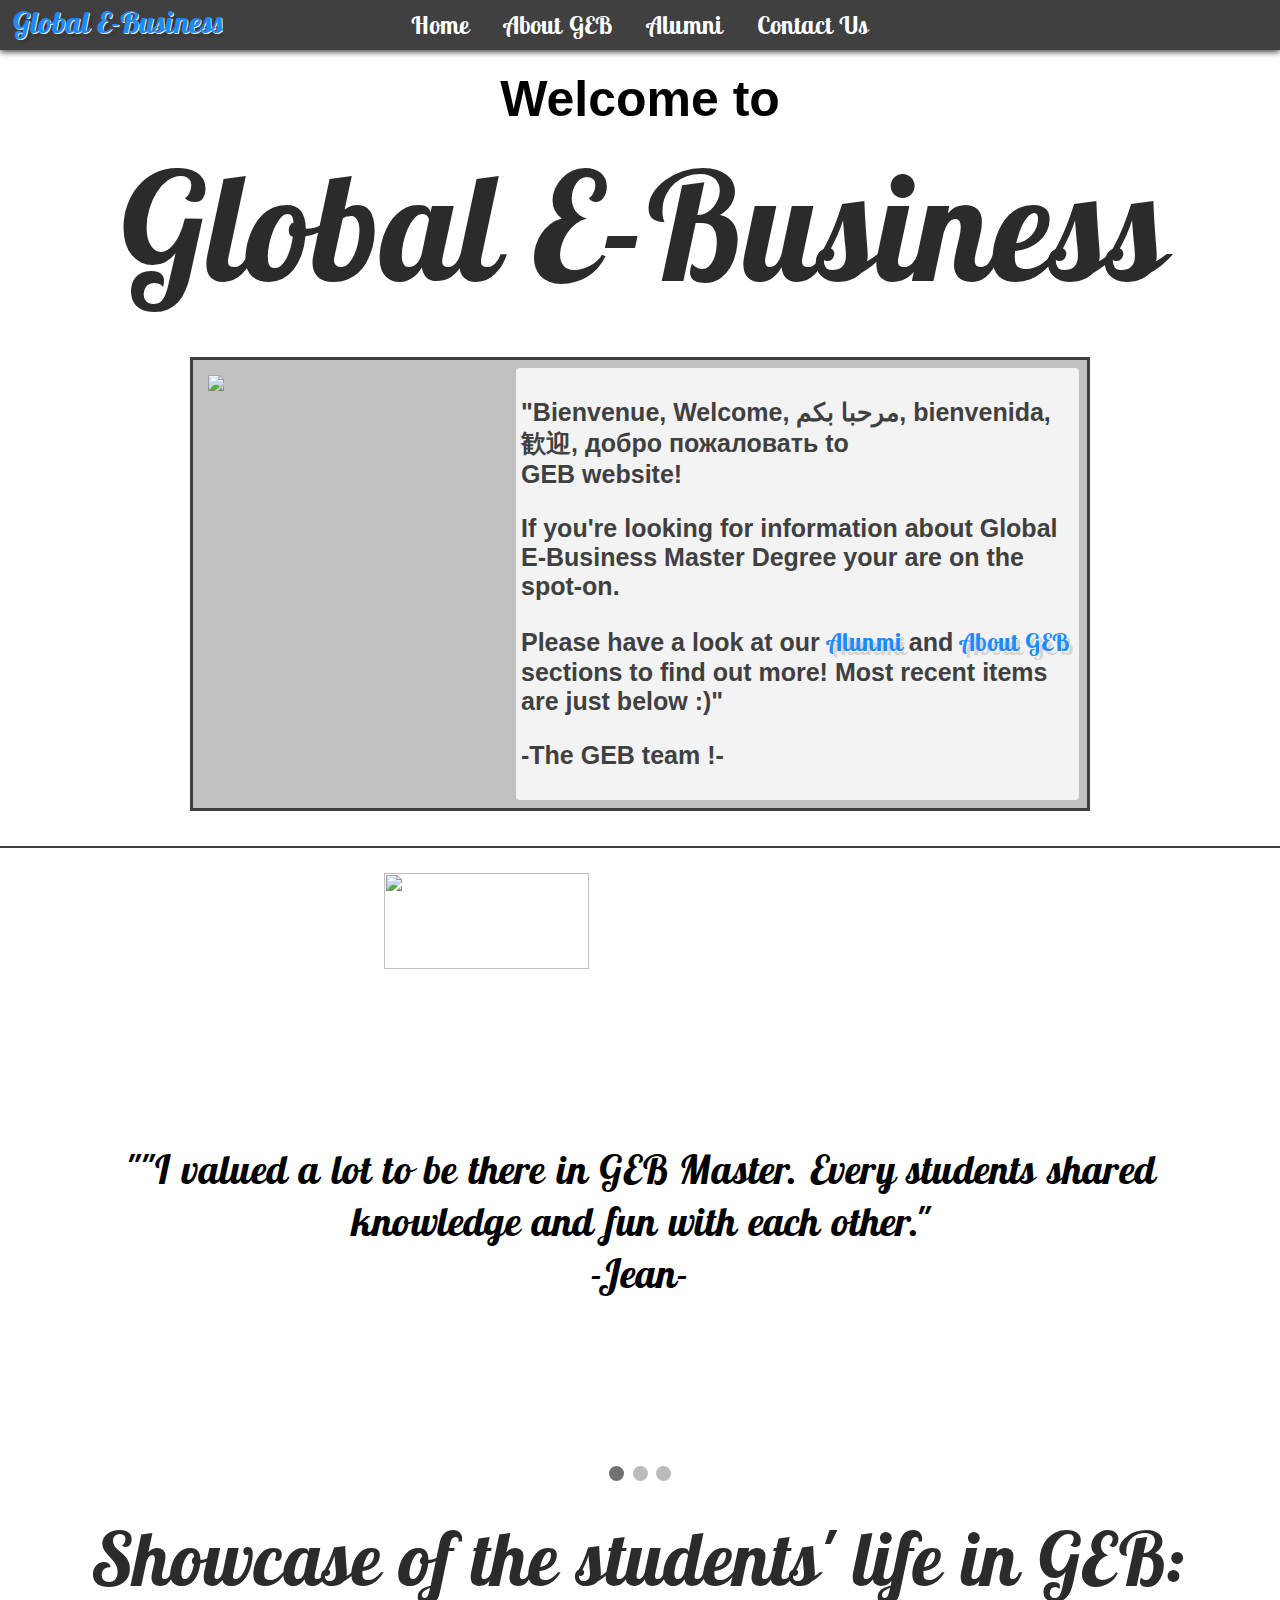
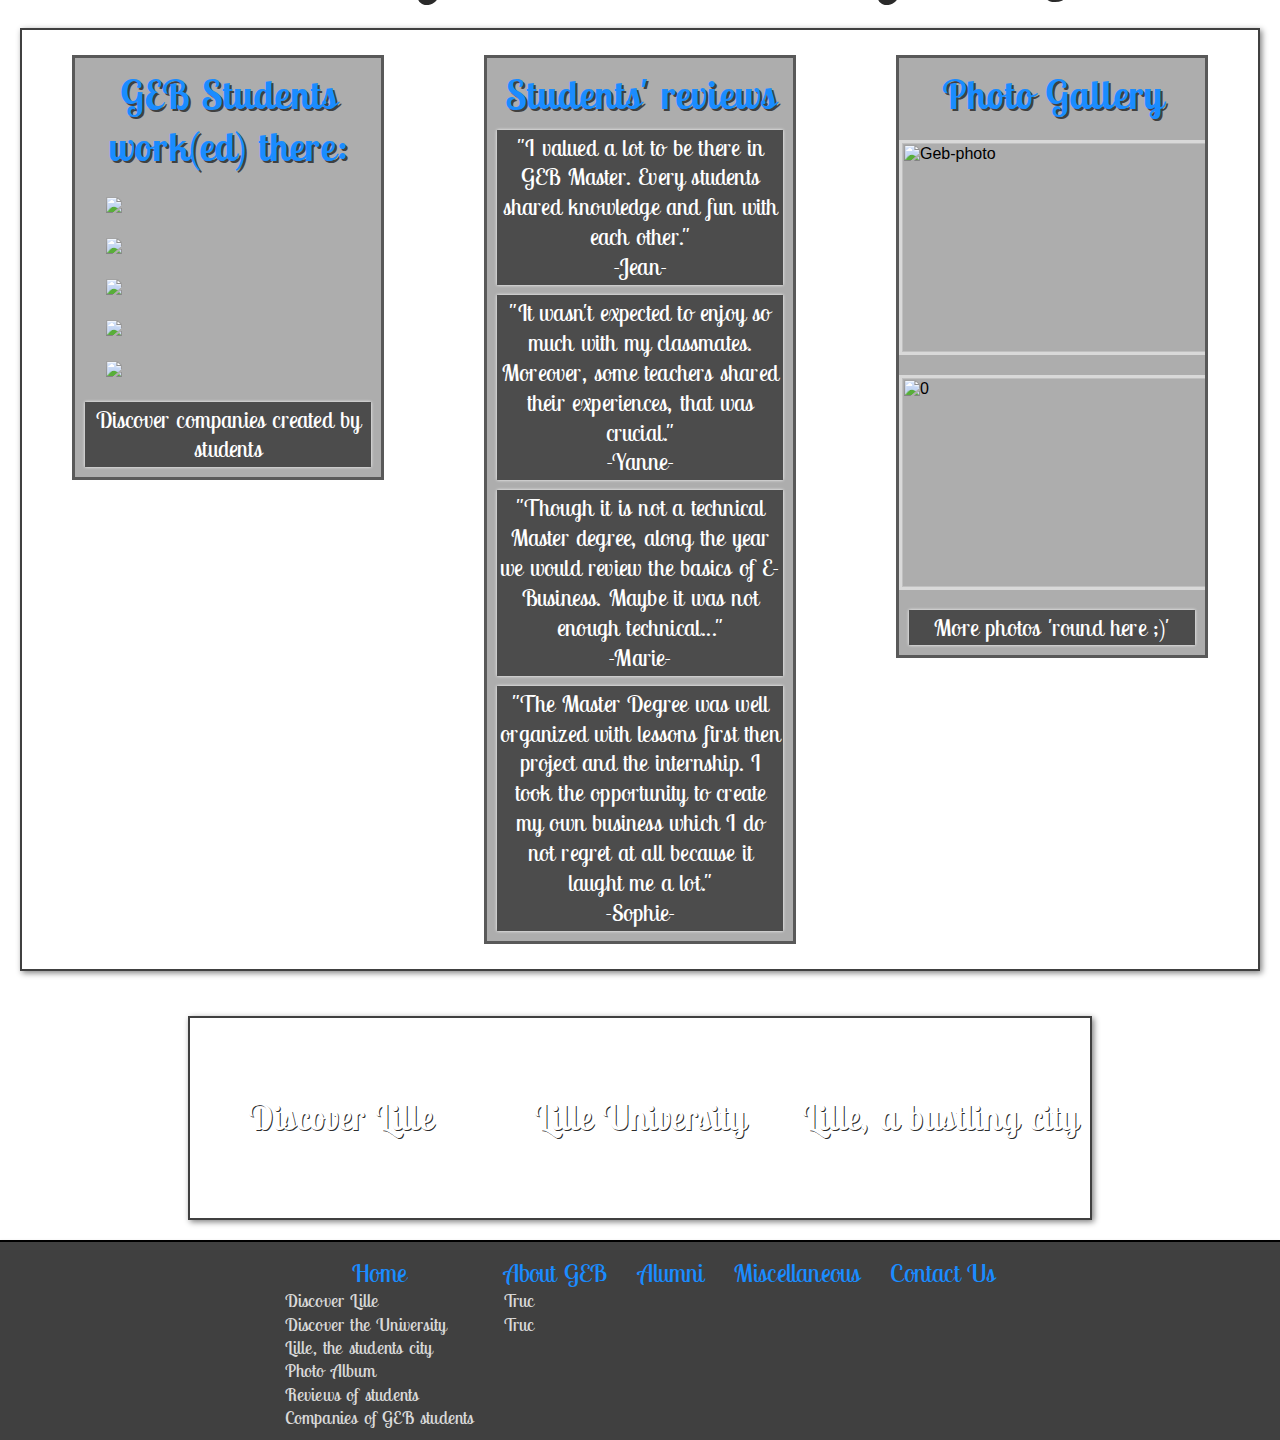
==== commit 569bc5db: "Merge pull request #4 from Horuskov/basile_branch" ====
--- a/index.html
+++ b/index.html
@@ -17,174 +17,173 @@
 </head>
 
 <body>
-  <header>
-    <span class="logo"><a href="index.html">Global E-Business</a></span>
-    <div class='banner'>
-      <ul class='banner'>
-        <li class='banner'><a href="index.html" class='banner'>Home</a></li>
-        <li class='banner'><a href="about-geb.html" class='banner'>About GEB</a></li>
-        <li class='banner'><a href="alumni.html" class='banner'>Alumni</a></li>
-        <li class='banner'><a href="contact.html" class="banner">Contact us</a></li>
-      </ul>
-      </nav>
-    </div>
-  </header>
+      <header>
+        <span class="logo"><a href="index.html">Global E-Business</a></span>
+        <div class='banner'>
+          <ul class='banner'>
+            <li class='banner'><a href="index.html" class='banner'>Home</a></li>
+            <li class='banner'><a href="about-geb.html" class='banner'>About GEB</a></li>
+            <li class='banner'><a href="alumni.html" class='banner'>Alumni</a></li>
+            <li class='banner'><a href="contact.html" class="banner">Contact us</a></li>
+          </ul>
+          </nav>
+        </div>
+      </header>
 
-  <div class="home">
-    <h1>Welcome to <br> <span class="logo">Global E-Business</span></h1>
-    <div class="message"><img src="http://images.clipartpanda.com/mismanagement-clipart-Megaphone-man-1.png"
-        id="messagepic">
-      <article class="message">
-        <p class="message"><b>"Bienvenue, Welcome, مرحبا بكم, bienvenida, 歓迎, добро пожаловать to <br>GEB website!</b>
-        </p>
-        <p class="message">If you're looking for information about Global E-Business Master Degree your are on the
-          spot-on.</p>
-        <p class='message'>Please have a look at our <span class="message"><a href="alumni.html">Alunmi</a></span> and
-          <span class="message">About GEB</span> sections to find out more! Most recent items are just below :)"</p>
-        <p class="message">-The GEB team !-</p>
-      </article>
-    </div>
-  </div>
+      <div class="home">
+        <h1>Welcome to <br> <span class="logo">Global E-Business</span></h1>
+        <div class="message"><img src="http://images.clipartpanda.com/mismanagement-clipart-Megaphone-man-1.png"
+            id="messagepic">
+          <article class="message">
+            <p class="message"><b>"Bienvenue, Welcome, مرحبا بكم, bienvenida, 歓迎, добро пожаловать to <br>GEB
+                website!</b>
+            </p>
+            <p class="message">If you're looking for information about Global E-Business Master Degree your are on the
+              spot-on.</p>
+            <p class='message'>Please have a look at our <span class="message"><a href="alumni.html">Alunmi</a></span>
+              and
+              <span class="message">About GEB</span> sections to find out more! Most recent items are just below :)"</p>
+            <p class="message">-The GEB team !-</p>
+          </article>
+        </div>
+      </div>
 
-  <!-- Slideshow container -->
-  <div class="slideshow-container">
+      <!-- Slideshow container -->
+      <div class="slideshow-container">
 
-    <!-- Full-width images with number and caption text -->
-    <div class="mySlides fade">
-      <div class="numbertext">1 / 3</div>
-      <div class="text">
-        <img src="https://www.ludoviccareme.com/files/image_211_image_fr.jpg">
-        <p>""I valued a lot to be there in GEB Master. Every students shared knowledge and
-          fun with each other."<br />-Jean-</p>
+        <!-- Full-width images with number and caption text -->
+        <div class="mySlides fade">
+          <div class="numbertext">1 / 3</div>
+          <div class="text">
+            <img src="https://www.ludoviccareme.com/files/image_211_image_fr.jpg">
+            <p>""I valued a lot to be there in GEB Master. Every students shared knowledge and
+              fun with each other."<br />-Jean-</p>
+          </div>
+        </div>
+
+        <div class="mySlides fade">
+          <div class="numbertext">2 / 3</div>
+          <div class="text">
+            <img src="https://i.pinimg.com/originals/f6/fa/df/f6fadffd86d533cf914f397fd31ff6f9.jpg">
+            <p>"It wasn't expected to enjoy so much with my classmates. Moreover, some teachers was always sharing their
+              experiences,
+              that was crucial."<br />-Sandra-</p>
+          </div>
+        </div>
+
+        <div class="mySlides fade">
+          <div class="numbertext">3 / 3</div>
+          <div class="text">
+            <img src="https://i.pinimg.com/originals/49/6f/e6/496fe6c86982ac8ff6a40f88f076b6f1.jpg">
+            <p>"Though it is not a technical Master degree, along the year we would review the basics of
+              E-Business. Maybe it was not enough technical..."<br />-John-</p>
+          </div>
+        </div>
+
+        <!-- Next and previous buttons -->
+        <a class="prev" onclick="plusSlides(-1)">&#10094;</a>
+        <a class="next" onclick="plusSlides(1)">&#10095;</a>
       </div>
-    </div>
+      <br>
 
-    <div class="mySlides fade">
-      <div class="numbertext">2 / 3</div>
-      <div class="text">
-        <img src="https://i.pinimg.com/originals/f6/fa/df/f6fadffd86d533cf914f397fd31ff6f9.jpg">
-        <p>"It wasn't expected to enjoy so much with my classmates. Moreover, some teachers was always sharing their
-          experiences,
-          that was crucial."<br />-Sandra-</p>
+      <!-- The dots/circles -->
+      <div style="text-align:center">
+        <span class="dot" onclick="currentSlide(1)"></span>
+        <span class="dot" onclick="currentSlide(2)"></span>
+        <span class="dot" onclick="currentSlide(3)"></span>
       </div>
-    </div>
 
-    <div class="mySlides fade">
-      <div class="numbertext">3 / 3</div>
-      <div class="text">
-        <img src="https://i.pinimg.com/originals/49/6f/e6/496fe6c86982ac8ff6a40f88f076b6f1.jpg">
-        <p>"Though it is not a technical Master degree, along the year we would review the basics of
-          E-Business. Maybe it was not enough technical..."<br />-John-</p>
+      <script src=index-script.js>
+      </script>
+
+      <h1 class="title">Showcase of the students' life in GEB:</h1>
+
+      <div class="new">
+        <div class="inew">
+          <p class="inew">GEB Students work(ed) there:</p>
+          <a href="https://amadeus.com/en"><img
+              src="https://www.travelindustrymentor.com.au/wp-content/uploads/2017/12/Amadeus-logo.png"
+              class="logoshowcase"></a>
+          <a href="https://www.oracle.com/fr/index.html"><img
+              src="https://www.oracle.com/webfolder/s/brand/assets/i/specimens/identity/logo/primary-badge.gif"
+              class="logoshowcase"></a>
+          <a href="https://www.capgemini.com/"><img
+              src="https://media-assets-02.thedrum.com/cache/images/thedrum-prod/s3-news-tmp-136481-capgemini--2x1--940.png"
+              class="logoshowcase"></a>
+          <a href="https://www.qatarairways.com/en/homepage.html"><img
+              src="https://dwglogo.com/wp-content/uploads/2016/03/qatar-airways-emblem.png" class="logoshowcase"></a>
+          <a href="https://www.lavoixdunord.fr/"><img
+              src="https://lh3.googleusercontent.com/co4NSZuJD9aWoUuQ8ERSrI5Xbmnq_W3yEU5_tKY_wPAVxonObEZlXqxKZir_IPBfjA1b"
+              class="logoshowcase"></a>
+          <p class="startup"><a href="#">Discover companies created by students</a></p>
+        </div>
+
+        <div class="inew">
+          <p class="inew">Students' reviews</p>
+          <p class="startup">"I valued a lot to be there in GEB Master. Every students shared knowledge and
+            fun with each other."<br />-Jean-</p>
+          <p class="startup">"It wasn't expected to enjoy so much with my classmates. Moreover, some teachers shared
+            their
+            experiences, that was crucial."<br />-Yanne-</p>
+          <p class="startup">"Though it is not a technical Master degree, along the year we would review the basics of
+            E-Business. Maybe it was not enough technical..." <br />-Marie-</p>
+          <p class="startup">"The Master Degree was well organized with lessons first then project and the internship. I
+            took the opportunity to create my own business which I do not regret at all because it laught me a
+            lot."<br />-Sophie-</p>
+        </div>
+
+        <div class="inew">
+          <p class="inew">Photo Gallery</p>
+          <div class="photo"><a href="https://ibb.co/RTwVx2X"><img src="https://i.ibb.co/jkX1chC/Geb-photo.jpg"
+                alt="Geb-photo" border="0" class="photo"></a></div>
+          <div class="photo"><a href="https://ibb.co/gSLk5jJ"><img src="https://i.ibb.co/F5LRSxz/0.jpg" alt="0"
+                border="0" class="photo"></a></div>
+          <a href="#">
+            <p class="startup">More photos 'round here ;)'</p>
+          </a>
+        </div>
       </div>
-    </div>
 
-    <!-- Next and previous buttons -->
-    <a class="prev" onclick="plusSlides(-1)">&#10094;</a>
-    <a class="next" onclick="plusSlides(1)">&#10095;</a>
-  </div>
-  <br>
+      <div class="case">
+        <div class="fr">
+          <a href="https://en.lilletourism.com/">
+            <div class="frd" id="lille">
+              <p class="frd">Discover Lille</p>
+            </div>
+          </a>
+          <a href="https://www.univ-lille.fr/home/">
+            <div class="frd" id="univ">
+              <p class="frd">Lille University</p>
+            </div>
+          </a>
+          <a href="https://www.thelocal.fr/20171017/lille-why-would-anyone-want-to-live-there">
+            <div class="frd" id="lille2">
+              <p class="frd">Lille, a bustling city</p>
+            </div>
+          </a>
+        </div>
+      </div>
 
-  <!-- The dots/circles -->
-  <div style="text-align:center">
-    <span class="dot" onclick="currentSlide(1)"></span>
-    <span class="dot" onclick="currentSlide(2)"></span>
-    <span class="dot" onclick="currentSlide(3)"></span>
-  </div>
-
-  <script src=index-script.js>
-  </script>
-
-  <h1 class="title">Showcase of the students' life in GEB:</h1>
-
-  <div class="new">
-    <div class="inew">
-      <p class="inew">GEB Students work(ed) there:</p>
-      <a href="http://maxxing.com/home-10000-1-2.html"><img
-          src="https://www.google.com/url?sa=i&source=images&cd=&ved=2ahUKEwjb2vvX5d7jAhUF16QKHUK5CTIQjRx6BAgBEAU&url=http%3A%2F%2Fwww.maxxing.com%2F&psig=AOvVaw227u1ZSXN6iK4oCkUGEAIN&ust=1564650021154824"
-          class="logoshowcase"></a>
-      <a href="https://amadeus.com/en"><img
-          src="https://www.travelindustrymentor.com.au/wp-content/uploads/2017/12/Amadeus-logo.png"
-          class="logoshowcase"></a>
-      <a href="https://www.oracle.com/fr/index.html"><img
-          src="https://www.oracle.com/webfolder/s/brand/assets/i/specimens/identity/logo/primary-badge.gif"
-          class="logoshowcase"></a>
-      <a href="https://www.capgemini.com/"><img
-          src="https://media-assets-02.thedrum.com/cache/images/thedrum-prod/s3-news-tmp-136481-capgemini--2x1--940.png"
-          class="logoshowcase"></a>
-      <a href="https://www.qatarairways.com/en/homepage.html"><img
-          src="https://dwglogo.com/wp-content/uploads/2016/03/qatar-airways-emblem.png" class="logoshowcase"></a>
-      <a href="https://www.lavoixdunord.fr/"><img
-          src="https://lh3.googleusercontent.com/co4NSZuJD9aWoUuQ8ERSrI5Xbmnq_W3yEU5_tKY_wPAVxonObEZlXqxKZir_IPBfjA1b"
-          class="logoshowcase"></a>
-      <p class="startup"><a href="#">Discover companies created by students</a></p>
-    </div>
-
-    <div class="inew">
-      <p class="inew">Students' reviews</p>
-      <p class="startup">"I valued a lot to be there in GEB Master. Every students shared knowledge and
-        fun with each other."<br />-Jean-</p>
-      <p class="startup">"It wasn't expected to enjoy so much with my classmates. Moreover, some teachers shared their
-        experiences, that was crucial."<br />-Yanne-</p>
-      <p class="startup">"Though it is not a technical Master degree, along the year we would review the basics of
-        E-Business. Maybe it was not enough technical..." <br />-Marie-</p>
-      <p class="startup">"The Master Degree was well organized with lessons first then project and the internship. I
-        took the opportunity to create my own business which I do not regret at all because it laught me a
-        lot."<br />-Sophie-</p>
-    </div>
-
-    <div class="inew">
-      <p class="inew">Photo Gallery</p>
-      <div class="photo"><a href="https://ibb.co/RTwVx2X"><img src="https://i.ibb.co/jkX1chC/Geb-photo.jpg"
-            alt="Geb-photo" border="0" class="photo"></a></div>
-      <div class="photo"><a href="https://ibb.co/gSLk5jJ"><img src="https://i.ibb.co/F5LRSxz/0.jpg" alt="0" border="0"
-            class="photo"></a></div>
-      <a href="#">
-        <p class="startup">More photos 'round here ;)'</p>
-      </a>
-    </div>
-  </div>
-
-  <div class="case">
-    <div class="fr">
-      <a href="https://en.lilletourism.com/">
-        <div class="frd" id="lille">
-          <p class="frd">Discover Lille</p>
+      <footer>
+        <div class='footer'>
+          <ul><a href="index.html">Home</a>
+            <li><a href="https://en.lilletourism.com/">Discover Lille</a></li>
+            <li><a href="https://www.univ-lille.fr/home/">Discover the University</a></li>
+            <li><a href="https://www.thelocal.fr/20171017/lille-why-would-anyone-want-to-live-there">Lille, the students
+                city</a></li>
+            <li><a href="#">Photo Album</a></li>
+            <li><a href="#">Reviews of students</a></li>
+            <li><a href="#">Companies of GEB students</a></li>
+          </ul>
+          <ul><a href="about-geb.html">About GEB</a>
+            <li>Truc</li>
+            <li>Truc</li>
+          </ul>
+          <ul><a href="pages/alumi/alumni.html">Alumni</a></ul>
+          <ul><a href="#">Miscellaneous</a></ul>
+          <ul><a href="contact.html">Contact us</a></ul>
         </div>
-      </a>
-      <a href="https://www.univ-lille.fr/home/">
-        <div class="frd" id="univ">
-          <p class="frd">Lille University</p>
-        </div>
-      </a>
-      <a href="https://www.thelocal.fr/20171017/lille-why-would-anyone-want-to-live-there">
-        <div class="frd" id="lille2">
-          <p class="frd">Lille, a bustling city</p>
-        </div>
-      </a>
-    </div>
-  </div>
-
-  <footer>
-    <div class='footer'>
-      <ul><a href="index.html">Home</a>
-        <li><a href="https://en.lilletourism.com/">Discover Lille</a></li>
-        <li><a href="https://www.univ-lille.fr/home/">Discover the University</a></li>
-        <li><a href="https://www.thelocal.fr/20171017/lille-why-would-anyone-want-to-live-there">Lille, the students
-            city</a></li>
-        <li><a href="#">Photo Album</a></li>
-        <li><a href="#">Reviews of students</a></li>
-        <li><a href="#">Companies of GEB students</a></li>
-      </ul>
-      <ul><a href="about-geb.html">About GEB</a>
-        <li>Truc</li>
-        <li>Truc</li>
-      </ul>
-      <ul><a href="pages/alumi/alumni.html">Alumni</a></ul>
-      <ul><a href="#">Miscellaneous</a></ul>
-      <ul><a href="contact.html">Contact us</a></ul>
-    </div>
-  </footer>
-
+      </footer>
 </body>
 
 </html>--- a/global.css
+++ b/global.css
@@ -1,6 +1,15 @@
+/* mobile adaptation */
+@viewport {
+  width: device-width ;
+  zoom: 1.0 ;
+}
+
+@-ms-viewport {
+  width: device-width ;
+}
+
+/* all the content */
 html {
-  min-height: 100%;
-  position: relative;
   max-width: 3000px;
 }
 
@@ -9,7 +18,12 @@
   min-height: 100%;
   padding: 0;
   margin: 0;
-  position: inherit;
+  position: relative;
+}
+body::after {
+  content: '';
+  display: block;
+  height: 200px;
 }
 
 div {
@@ -72,7 +86,7 @@
   text-overflow: ellipsis;
 }
 
-/* Miscellaneous */
+/* Making hovering great again */
 a {
   color: inherit;
   text-decoration: none;
@@ -97,7 +111,7 @@
   color: #ffffff;
 }
 
-/* Main content */
+/* Main title */
 h1 {
   text-align: center;
   margin-top: 0;
@@ -118,7 +132,7 @@
   transition: color .2s ease-in, text-shadow .2s ease-in;
 }
 
-/* Home */
+/* Message welcoming newcomers */
 .home {
   background-image: url('https://g.foolcdn.com/editorial/images/483225/graduation.jpg');
   background-repeat: no-repeat;
@@ -260,6 +274,7 @@
   background-size: cover;
 }
 
+/* reviews from students */
 .text p {
   text-align: center;
   margin-left:50px;
@@ -347,87 +362,8 @@
   }
 }
 
-/* France div */
-div.fr {
-  display: flex;
-  align-items: center;
-  justify-content: center;
-  border: 2px solid #404040;
-  margin: 20px;
-  box-shadow: 2px 2px 6px grey;
-  width: auto;
-  height: auto;
-  vertical-align: middle;
-}
-
-#lille {
-  background: url('https://hautsdefrance.cci.fr/content/uploads/sites/6/2016/12/une-ccigrandlille.jpg');
-  background-repeat: no-repeat;
-  background-size: cover;
-}
-
-#univ {
-  background: url('https://static1.squarespace.com/static/5565e723e4b03021a50af7c4/5c4ec8eac2241b81fc3c4915/5c4ec9b06d2a73c5a0574b73/1548667422622/luniversite-catholique-de-lille-img_6861.jpg?format=1500w');
-  background-repeat: no-repeat;
-  background-size: cover;
-  background-position: center;
-}
-
-#lille2 {
-  background: url('https://www.wallpaperup.com/uploads/wallpapers/2018/01/11/1188211/3f083c5645a579118f9e4036955740b4.jpg');
-  background-repeat: no-repeat;
-  background-size: cover;
-  background-position: center;
-}
-
-p.frd {
-  font: 400 100px/1.3 'Lobster Two', Helvetica, sans-serif;
-  font-size: 35px;
-  margin-top: 10px;
-  letter-spacing: 0.2px;
-  word-spacing: 2px;
-  color: #ffffff;
-  font-weight: 700;
-  text-decoration: none;
-  font-variant: normal;
-  text-shadow: 1px 1px 0px #2b2b2b;
-  text-align: center;
-}
-
-div.frd {
-  width: auto;
-  height: auto;
-  margin: 0;
-  padding: 0;
-  border: none;
-}
-
-/*JOB*/
-div.job {
-  display: flex;
-  align-items: center;
-  justify-content: center;
-  background: url('https://www.stratagemcpa.com/wp-content/uploads/2018/03/file-23.jpg');
-  background-repeat: no-repeat;
-  background-size: cover;
-  background-position: center;
-  border: 2px solid #404040;
-  margin: 20px;
-  box-shadow: 2px 2px 6px grey;
-  width: auto;
-  height: auto;
-}
-
-div.jobd {
-  width: 150px;
-  height: 300px;
-  border: solid #595959;
-  margin: 0;
-  padding: 0;
-  border: none;
-}
-
-/* NEWS */
+
+/* Showcase of GEB lives */
 div.new {
   display: flex;
   align-items: flex-start;
@@ -441,6 +377,7 @@
   box-shadow: 2px 2px 6px grey;
 }
 
+/* managing the 3 div in the showcase */
 div.inew {
   width: 400px;
   height: auto;
@@ -590,17 +527,75 @@
   padding: 0;
 }
 
-/* Footer HIDDEN FOR NOW */
+/* Discover lille div */
+div.fr {
+  display: flex;
+  align-items: center;
+  justify-content: center;
+  border: 2px solid #404040;
+  margin: 20px;
+  box-shadow: 2px 2px 6px grey;
+  width: auto;
+  height: auto;
+  vertical-align: middle;
+}
+
+#lille {
+  background: url('https://hautsdefrance.cci.fr/content/uploads/sites/6/2016/12/une-ccigrandlille.jpg');
+  background-repeat: no-repeat;
+  background-size: cover;
+}
+
+#univ {
+  background: url('https://static1.squarespace.com/static/5565e723e4b03021a50af7c4/5c4ec8eac2241b81fc3c4915/5c4ec9b06d2a73c5a0574b73/1548667422622/luniversite-catholique-de-lille-img_6861.jpg?format=1500w');
+  background-repeat: no-repeat;
+  background-size: cover;
+  background-position: center;
+}
+
+#lille2 {
+  background: url('https://www.wallpaperup.com/uploads/wallpapers/2018/01/11/1188211/3f083c5645a579118f9e4036955740b4.jpg');
+  background-repeat: no-repeat;
+  background-size: cover;
+  background-position: center;
+}
+
+p.frd {
+  font: 400 100px/1.3 'Lobster Two', Helvetica, sans-serif;
+  font-size: 35px;
+  letter-spacing: 0.2px;
+  word-spacing: 2px;
+  color: #ffffff;
+  font-weight: 700;
+  text-decoration: none;
+  font-variant: normal;
+  text-shadow: 1px 1px 0px #2b2b2b;
+  text-align: center;
+  height:200px;
+  width:300px;
+  display: table-cell;
+  vertical-align: middle;
+}
+
+div.frd {
+  width: auto;
+  height: auto;
+  margin: 0;
+  padding: 0;
+  border: none;
+}
+
+/* Footer */
 footer {
-  position: static;
   overflow: auto;
   background: #404040;
   margin-top: 50px;
   bottom: 0;
   border-top: 2px solid #000000;
   box-shadow: 0 0 3px #f2f2f2;
-  height: auto;
+  height: 200px;
   width: 100%;
+  position:absolute;
 }
 
 div.footer {
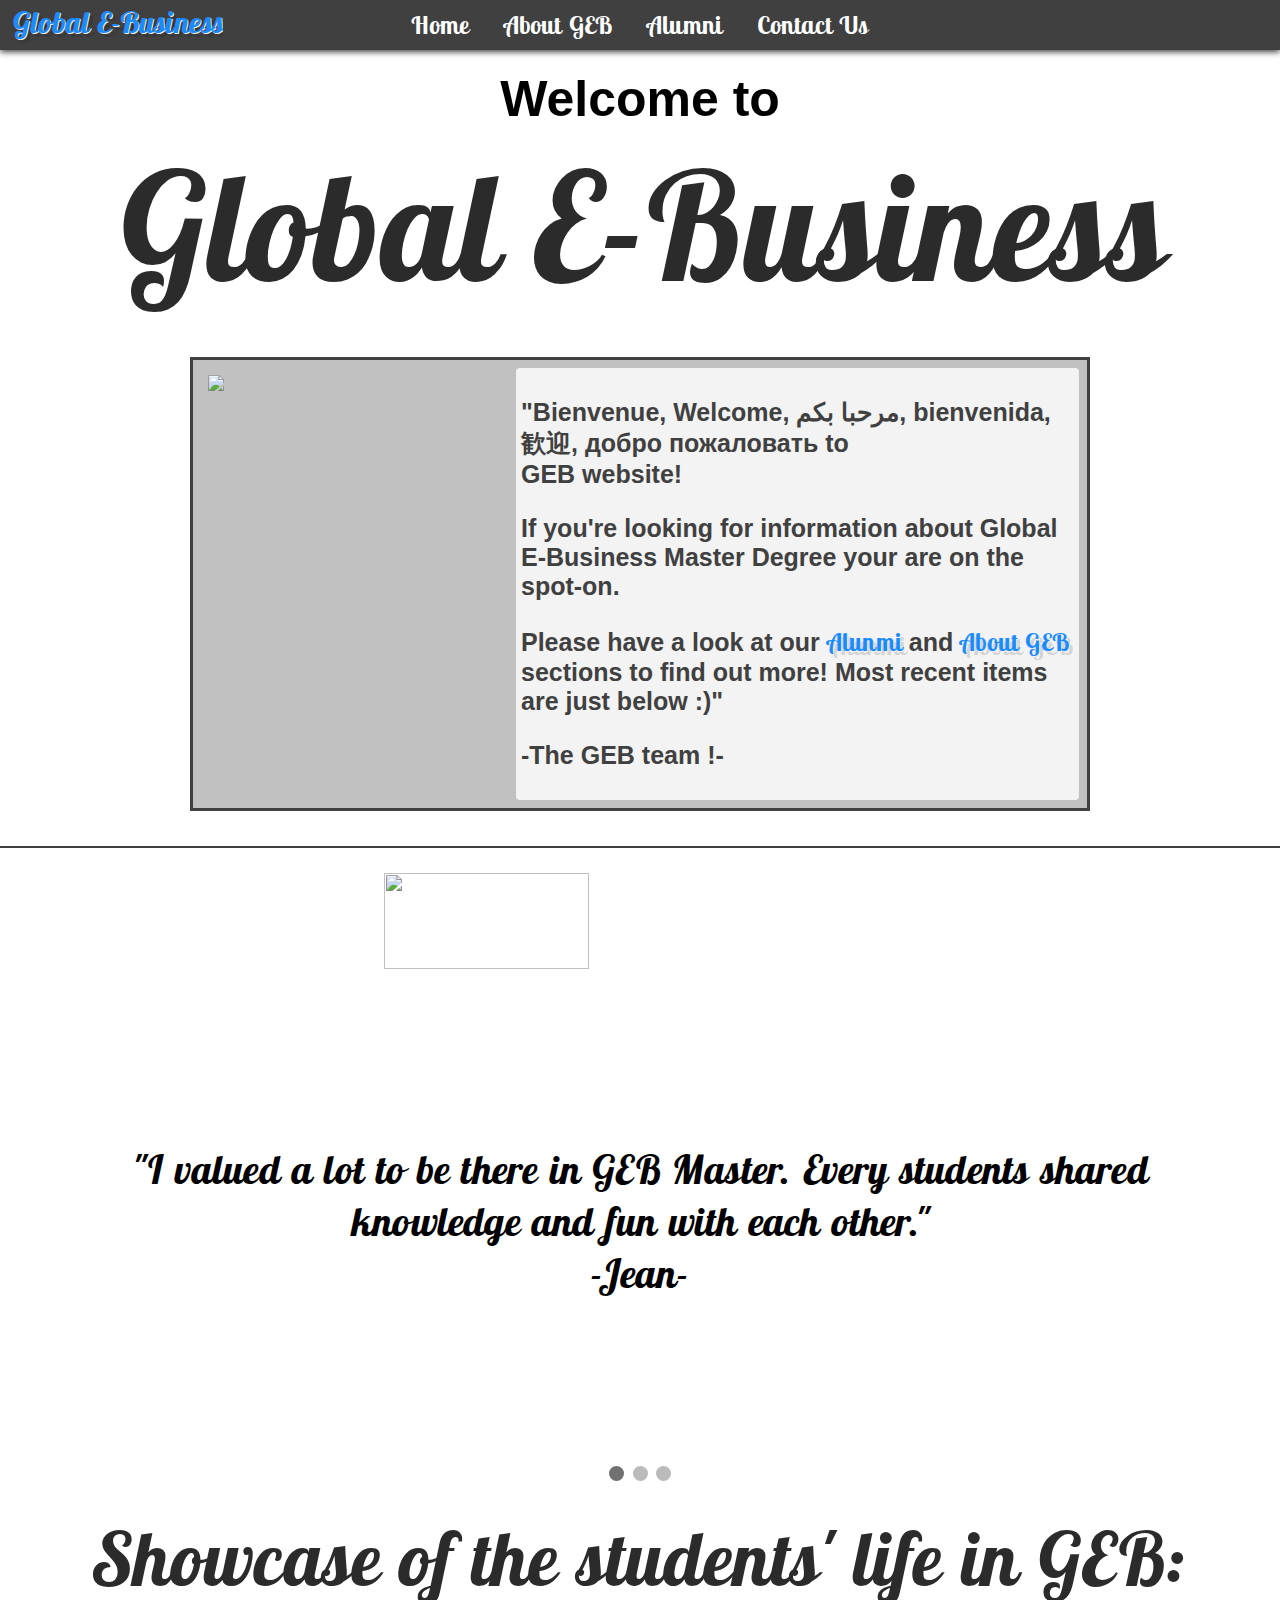
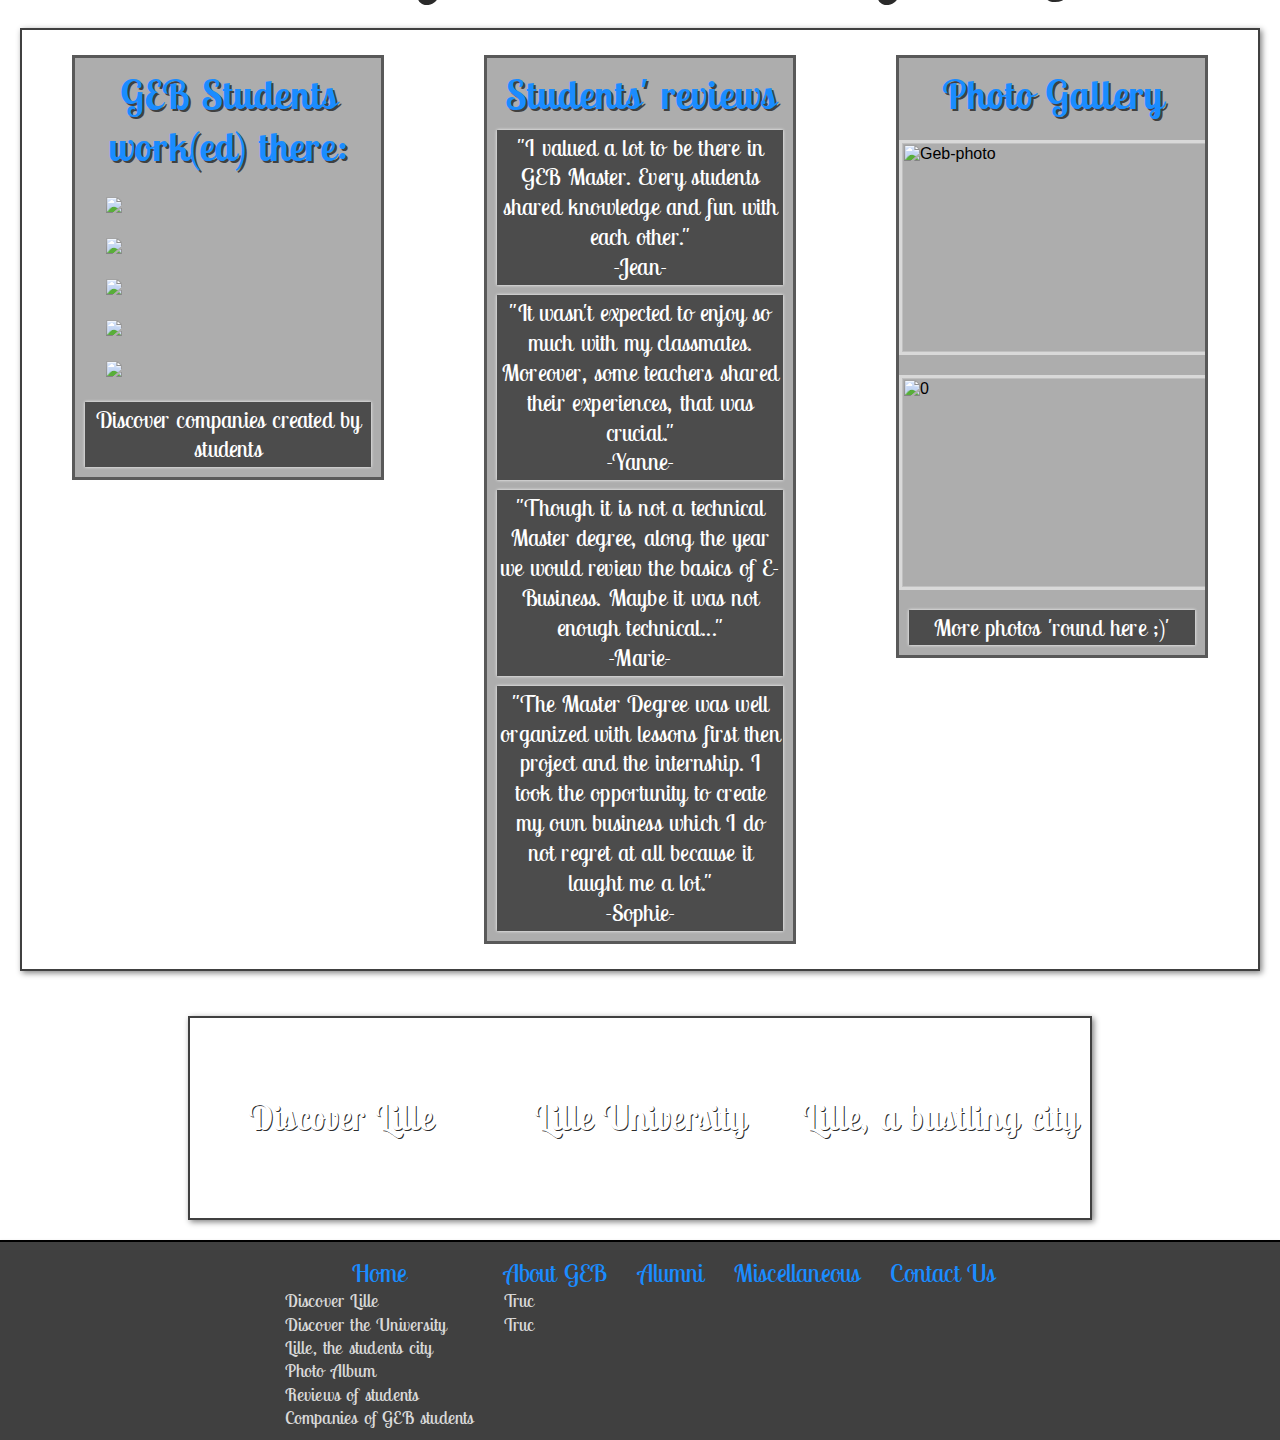
==== commit d3f70403: "delete " for cassel reivew" ====
--- a/index.html
+++ b/index.html
@@ -17,173 +17,173 @@
 </head>
 
 <body>
-      <header>
-        <span class="logo"><a href="index.html">Global E-Business</a></span>
-        <div class='banner'>
-          <ul class='banner'>
-            <li class='banner'><a href="index.html" class='banner'>Home</a></li>
-            <li class='banner'><a href="about-geb.html" class='banner'>About GEB</a></li>
-            <li class='banner'><a href="alumni.html" class='banner'>Alumni</a></li>
-            <li class='banner'><a href="contact.html" class="banner">Contact us</a></li>
-          </ul>
-          </nav>
+  <header>
+    <span class="logo"><a href="index.html">Global E-Business</a></span>
+    <div class='banner'>
+      <ul class='banner'>
+        <li class='banner'><a href="index.html" class='banner'>Home</a></li>
+        <li class='banner'><a href="about-geb.html" class='banner'>About GEB</a></li>
+        <li class='banner'><a href="alumni.html" class='banner'>Alumni</a></li>
+        <li class='banner'><a href="contact.html" class="banner">Contact us</a></li>
+      </ul>
+      </nav>
+    </div>
+  </header>
+
+  <div class="home">
+    <h1>Welcome to <br> <span class="logo">Global E-Business</span></h1>
+    <div class="message"><img src="http://images.clipartpanda.com/mismanagement-clipart-Megaphone-man-1.png"
+        id="messagepic">
+      <article class="message">
+        <p class="message"><b>"Bienvenue, Welcome, مرحبا بكم, bienvenida, 歓迎, добро пожаловать to <br>GEB
+            website!</b>
+        </p>
+        <p class="message">If you're looking for information about Global E-Business Master Degree your are on the
+          spot-on.</p>
+        <p class='message'>Please have a look at our <span class="message"><a href="alumni.html">Alunmi</a></span>
+          and
+          <span class="message">About GEB</span> sections to find out more! Most recent items are just below :)"</p>
+        <p class="message">-The GEB team !-</p>
+      </article>
+    </div>
+  </div>
+
+  <!-- Slideshow container -->
+  <div class="slideshow-container">
+
+    <!-- Full-width images with number and caption text -->
+    <div class="mySlides fade">
+      <div class="numbertext">1 / 3</div>
+      <div class="text">
+        <img src="https://www.ludoviccareme.com/files/image_211_image_fr.jpg">
+        <p>"I valued a lot to be there in GEB Master. Every students shared knowledge and
+          fun with each other."<br />-Jean-</p>
+      </div>
+    </div>
+
+    <div class="mySlides fade">
+      <div class="numbertext">2 / 3</div>
+      <div class="text">
+        <img src="https://i.pinimg.com/originals/f6/fa/df/f6fadffd86d533cf914f397fd31ff6f9.jpg">
+        <p>"It wasn't expected to enjoy so much with my classmates. Moreover, some teachers was always sharing their
+          experiences,
+          that was crucial."<br />-Sandra-</p>
+      </div>
+    </div>
+
+    <div class="mySlides fade">
+      <div class="numbertext">3 / 3</div>
+      <div class="text">
+        <img src="https://i.pinimg.com/originals/49/6f/e6/496fe6c86982ac8ff6a40f88f076b6f1.jpg">
+        <p>"Though it is not a technical Master degree, along the year we would review the basics of
+          E-Business. Maybe it was not enough technical..."<br />-John-</p>
+      </div>
+    </div>
+
+    <!-- Next and previous buttons -->
+    <a class="prev" onclick="plusSlides(-1)">&#10094;</a>
+    <a class="next" onclick="plusSlides(1)">&#10095;</a>
+  </div>
+  <br>
+
+  <!-- The dots/circles -->
+  <div style="text-align:center">
+    <span class="dot" onclick="currentSlide(1)"></span>
+    <span class="dot" onclick="currentSlide(2)"></span>
+    <span class="dot" onclick="currentSlide(3)"></span>
+  </div>
+
+  <script src=index-script.js>
+  </script>
+
+  <h1 class="title">Showcase of the students' life in GEB:</h1>
+
+  <div class="new">
+    <div class="inew">
+      <p class="inew">GEB Students work(ed) there:</p>
+      <a href="https://amadeus.com/en"><img
+          src="https://www.travelindustrymentor.com.au/wp-content/uploads/2017/12/Amadeus-logo.png"
+          class="logoshowcase"></a>
+      <a href="https://www.oracle.com/fr/index.html"><img
+          src="https://www.oracle.com/webfolder/s/brand/assets/i/specimens/identity/logo/primary-badge.gif"
+          class="logoshowcase"></a>
+      <a href="https://www.capgemini.com/"><img
+          src="https://media-assets-02.thedrum.com/cache/images/thedrum-prod/s3-news-tmp-136481-capgemini--2x1--940.png"
+          class="logoshowcase"></a>
+      <a href="https://www.qatarairways.com/en/homepage.html"><img
+          src="https://dwglogo.com/wp-content/uploads/2016/03/qatar-airways-emblem.png" class="logoshowcase"></a>
+      <a href="https://www.lavoixdunord.fr/"><img
+          src="https://lh3.googleusercontent.com/co4NSZuJD9aWoUuQ8ERSrI5Xbmnq_W3yEU5_tKY_wPAVxonObEZlXqxKZir_IPBfjA1b"
+          class="logoshowcase"></a>
+      <p class="startup"><a href="#">Discover companies created by students</a></p>
+    </div>
+
+    <div class="inew">
+      <p class="inew">Students' reviews</p>
+      <p class="startup">"I valued a lot to be there in GEB Master. Every students shared knowledge and
+        fun with each other."<br />-Jean-</p>
+      <p class="startup">"It wasn't expected to enjoy so much with my classmates. Moreover, some teachers shared
+        their
+        experiences, that was crucial."<br />-Yanne-</p>
+      <p class="startup">"Though it is not a technical Master degree, along the year we would review the basics of
+        E-Business. Maybe it was not enough technical..." <br />-Marie-</p>
+      <p class="startup">"The Master Degree was well organized with lessons first then project and the internship. I
+        took the opportunity to create my own business which I do not regret at all because it laught me a
+        lot."<br />-Sophie-</p>
+    </div>
+
+    <div class="inew">
+      <p class="inew">Photo Gallery</p>
+      <div class="photo"><a href="https://ibb.co/RTwVx2X"><img src="https://i.ibb.co/jkX1chC/Geb-photo.jpg"
+            alt="Geb-photo" border="0" class="photo"></a></div>
+      <div class="photo"><a href="https://ibb.co/gSLk5jJ"><img src="https://i.ibb.co/F5LRSxz/0.jpg" alt="0" border="0"
+            class="photo"></a></div>
+      <a href="#">
+        <p class="startup">More photos 'round here ;)'</p>
+      </a>
+    </div>
+  </div>
+
+  <div class="case">
+    <div class="fr">
+      <a href="https://en.lilletourism.com/">
+        <div class="frd" id="lille">
+          <p class="frd">Discover Lille</p>
         </div>
-      </header>
+      </a>
+      <a href="https://www.univ-lille.fr/home/">
+        <div class="frd" id="univ">
+          <p class="frd">Lille University</p>
+        </div>
+      </a>
+      <a href="https://www.thelocal.fr/20171017/lille-why-would-anyone-want-to-live-there">
+        <div class="frd" id="lille2">
+          <p class="frd">Lille, a bustling city</p>
+        </div>
+      </a>
+    </div>
+  </div>
 
-      <div class="home">
-        <h1>Welcome to <br> <span class="logo">Global E-Business</span></h1>
-        <div class="message"><img src="http://images.clipartpanda.com/mismanagement-clipart-Megaphone-man-1.png"
-            id="messagepic">
-          <article class="message">
-            <p class="message"><b>"Bienvenue, Welcome, مرحبا بكم, bienvenida, 歓迎, добро пожаловать to <br>GEB
-                website!</b>
-            </p>
-            <p class="message">If you're looking for information about Global E-Business Master Degree your are on the
-              spot-on.</p>
-            <p class='message'>Please have a look at our <span class="message"><a href="alumni.html">Alunmi</a></span>
-              and
-              <span class="message">About GEB</span> sections to find out more! Most recent items are just below :)"</p>
-            <p class="message">-The GEB team !-</p>
-          </article>
-        </div>
-      </div>
-
-      <!-- Slideshow container -->
-      <div class="slideshow-container">
-
-        <!-- Full-width images with number and caption text -->
-        <div class="mySlides fade">
-          <div class="numbertext">1 / 3</div>
-          <div class="text">
-            <img src="https://www.ludoviccareme.com/files/image_211_image_fr.jpg">
-            <p>""I valued a lot to be there in GEB Master. Every students shared knowledge and
-              fun with each other."<br />-Jean-</p>
-          </div>
-        </div>
-
-        <div class="mySlides fade">
-          <div class="numbertext">2 / 3</div>
-          <div class="text">
-            <img src="https://i.pinimg.com/originals/f6/fa/df/f6fadffd86d533cf914f397fd31ff6f9.jpg">
-            <p>"It wasn't expected to enjoy so much with my classmates. Moreover, some teachers was always sharing their
-              experiences,
-              that was crucial."<br />-Sandra-</p>
-          </div>
-        </div>
-
-        <div class="mySlides fade">
-          <div class="numbertext">3 / 3</div>
-          <div class="text">
-            <img src="https://i.pinimg.com/originals/49/6f/e6/496fe6c86982ac8ff6a40f88f076b6f1.jpg">
-            <p>"Though it is not a technical Master degree, along the year we would review the basics of
-              E-Business. Maybe it was not enough technical..."<br />-John-</p>
-          </div>
-        </div>
-
-        <!-- Next and previous buttons -->
-        <a class="prev" onclick="plusSlides(-1)">&#10094;</a>
-        <a class="next" onclick="plusSlides(1)">&#10095;</a>
-      </div>
-      <br>
-
-      <!-- The dots/circles -->
-      <div style="text-align:center">
-        <span class="dot" onclick="currentSlide(1)"></span>
-        <span class="dot" onclick="currentSlide(2)"></span>
-        <span class="dot" onclick="currentSlide(3)"></span>
-      </div>
-
-      <script src=index-script.js>
-      </script>
-
-      <h1 class="title">Showcase of the students' life in GEB:</h1>
-
-      <div class="new">
-        <div class="inew">
-          <p class="inew">GEB Students work(ed) there:</p>
-          <a href="https://amadeus.com/en"><img
-              src="https://www.travelindustrymentor.com.au/wp-content/uploads/2017/12/Amadeus-logo.png"
-              class="logoshowcase"></a>
-          <a href="https://www.oracle.com/fr/index.html"><img
-              src="https://www.oracle.com/webfolder/s/brand/assets/i/specimens/identity/logo/primary-badge.gif"
-              class="logoshowcase"></a>
-          <a href="https://www.capgemini.com/"><img
-              src="https://media-assets-02.thedrum.com/cache/images/thedrum-prod/s3-news-tmp-136481-capgemini--2x1--940.png"
-              class="logoshowcase"></a>
-          <a href="https://www.qatarairways.com/en/homepage.html"><img
-              src="https://dwglogo.com/wp-content/uploads/2016/03/qatar-airways-emblem.png" class="logoshowcase"></a>
-          <a href="https://www.lavoixdunord.fr/"><img
-              src="https://lh3.googleusercontent.com/co4NSZuJD9aWoUuQ8ERSrI5Xbmnq_W3yEU5_tKY_wPAVxonObEZlXqxKZir_IPBfjA1b"
-              class="logoshowcase"></a>
-          <p class="startup"><a href="#">Discover companies created by students</a></p>
-        </div>
-
-        <div class="inew">
-          <p class="inew">Students' reviews</p>
-          <p class="startup">"I valued a lot to be there in GEB Master. Every students shared knowledge and
-            fun with each other."<br />-Jean-</p>
-          <p class="startup">"It wasn't expected to enjoy so much with my classmates. Moreover, some teachers shared
-            their
-            experiences, that was crucial."<br />-Yanne-</p>
-          <p class="startup">"Though it is not a technical Master degree, along the year we would review the basics of
-            E-Business. Maybe it was not enough technical..." <br />-Marie-</p>
-          <p class="startup">"The Master Degree was well organized with lessons first then project and the internship. I
-            took the opportunity to create my own business which I do not regret at all because it laught me a
-            lot."<br />-Sophie-</p>
-        </div>
-
-        <div class="inew">
-          <p class="inew">Photo Gallery</p>
-          <div class="photo"><a href="https://ibb.co/RTwVx2X"><img src="https://i.ibb.co/jkX1chC/Geb-photo.jpg"
-                alt="Geb-photo" border="0" class="photo"></a></div>
-          <div class="photo"><a href="https://ibb.co/gSLk5jJ"><img src="https://i.ibb.co/F5LRSxz/0.jpg" alt="0"
-                border="0" class="photo"></a></div>
-          <a href="#">
-            <p class="startup">More photos 'round here ;)'</p>
-          </a>
-        </div>
-      </div>
-
-      <div class="case">
-        <div class="fr">
-          <a href="https://en.lilletourism.com/">
-            <div class="frd" id="lille">
-              <p class="frd">Discover Lille</p>
-            </div>
-          </a>
-          <a href="https://www.univ-lille.fr/home/">
-            <div class="frd" id="univ">
-              <p class="frd">Lille University</p>
-            </div>
-          </a>
-          <a href="https://www.thelocal.fr/20171017/lille-why-would-anyone-want-to-live-there">
-            <div class="frd" id="lille2">
-              <p class="frd">Lille, a bustling city</p>
-            </div>
-          </a>
-        </div>
-      </div>
-
-      <footer>
-        <div class='footer'>
-          <ul><a href="index.html">Home</a>
-            <li><a href="https://en.lilletourism.com/">Discover Lille</a></li>
-            <li><a href="https://www.univ-lille.fr/home/">Discover the University</a></li>
-            <li><a href="https://www.thelocal.fr/20171017/lille-why-would-anyone-want-to-live-there">Lille, the students
-                city</a></li>
-            <li><a href="#">Photo Album</a></li>
-            <li><a href="#">Reviews of students</a></li>
-            <li><a href="#">Companies of GEB students</a></li>
-          </ul>
-          <ul><a href="about-geb.html">About GEB</a>
-            <li>Truc</li>
-            <li>Truc</li>
-          </ul>
-          <ul><a href="pages/alumi/alumni.html">Alumni</a></ul>
-          <ul><a href="#">Miscellaneous</a></ul>
-          <ul><a href="contact.html">Contact us</a></ul>
-        </div>
-      </footer>
+  <footer>
+    <div class='footer'>
+      <ul><a href="index.html">Home</a>
+        <li><a href="https://en.lilletourism.com/">Discover Lille</a></li>
+        <li><a href="https://www.univ-lille.fr/home/">Discover the University</a></li>
+        <li><a href="https://www.thelocal.fr/20171017/lille-why-would-anyone-want-to-live-there">Lille, the students
+            city</a></li>
+        <li><a href="#">Photo Album</a></li>
+        <li><a href="#">Reviews of students</a></li>
+        <li><a href="#">Companies of GEB students</a></li>
+      </ul>
+      <ul><a href="about-geb.html">About GEB</a>
+        <li>Truc</li>
+        <li>Truc</li>
+      </ul>
+      <ul><a href="pages/alumi/alumni.html">Alumni</a></ul>
+      <ul><a href="#">Miscellaneous</a></ul>
+      <ul><a href="contact.html">Contact us</a></ul>
+    </div>
+  </footer>
 </body>
 
 </html>